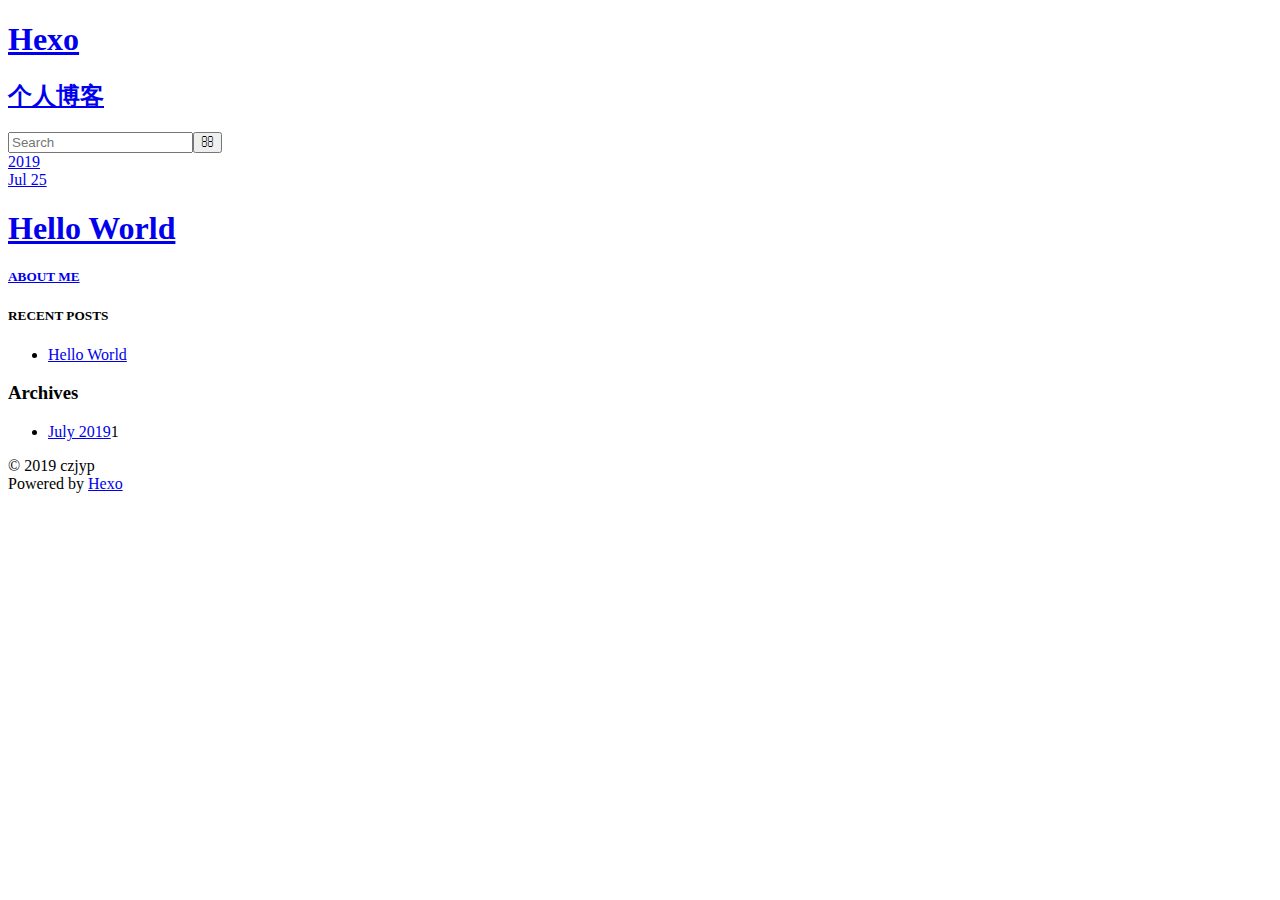
==== archives/index.html @ dffacfaf "Site updated: 2019-07-26 11:40:30" ====
<!DOCTYPE html>
<html>
<head><meta name="generator" content="Hexo 3.9.0">
  <meta charset="utf-8">
  
  <title>Archives | Hexo</title>
  <meta name="viewport" content="width=device-width, initial-scale=1, maximum-scale=1">
  <meta property="og:type" content="website">
<meta property="og:title" content="Hexo">
<meta property="og:url" content="http://yoursite.com/archives/index.html">
<meta property="og:site_name" content="Hexo">
<meta property="og:locale" content="default">
<meta name="twitter:card" content="summary">
<meta name="twitter:title" content="Hexo">
  
  
  
    <link href="//fonts.googleapis.com/css?family=Source+Code+Pro" rel="stylesheet" type="text/css">
  
  <link rel="stylesheet" href="/css/style.css">
  

</head>
</html>
<body>
  <div id="container">
    <div id="wrap">
      <header id="header">
  <div id="banner"></div>
  <div id="header-outer" class="outer">
    <div id="header-title" class="inner">
      <h1 id="logo-wrap">
        <a href="/" id="logo">Hexo</a>
      </h1>
      
        <h2 id="subtitle-wrap">
          <a href="/" id="subtitle">个人博客</a>
        </h2>
      
    </div>
    <div id="header-inner" class="inner">
      <nav id="main-nav">
        <a id="main-nav-toggle" class="nav-icon"></a>
        
      </nav>
      <nav id="sub-nav">
        
        <a id="nav-search-btn" class="nav-icon" title="Search"></a>
      </nav>
      <div id="search-form-wrap">
        <form action="//google.com/search" method="get" accept-charset="UTF-8" class="search-form"><input type="search" name="q" class="search-form-input" placeholder="Search"><button type="submit" class="search-form-submit">&#xF002;</button><input type="hidden" name="sitesearch" value="http://yoursite.com"></form>
      </div>
    </div>
  </div>
</header>
      <div class="outer">
        <section id="main">
  
  
    
    
      
      
      <section class="archives-wrap">
        <div class="archive-year-wrap">
          <a href="/archives/2019" class="archive-year">2019</a>
        </div>
        <div class="archives">
    
    <article class="archive-article archive-type-post">
  <div class="archive-article-inner">
    <header class="archive-article-header">
      <a href="/2019/07/25/hello-world/" class="archive-article-date">
  <time datetime="2019-07-25T15:37:27.203Z" itemprop="datePublished">Jul 25</time>
</a>
      
  
    <h1 itemprop="name">
      <a class="archive-article-title" href="/2019/07/25/hello-world/">Hello World</a>
    </h1>
  

    </header>
  </div>
</article>
  
  
    </div></section>
  

</section>
        
          <aside id="sidebar">
  
    <!-- Featured Tags -->

  
    <!-- Short About -->
<section class="visible-md visible-lg">
    <h5><a href="/about/">ABOUT ME</a></h5>
    <div class="short-about">

        

        

        <!-- SNS Link -->
        <ul class="list-inline">
            
            
            

            

            

            
            
            
            
        </ul>
    </div>
</section>

  
    
  <h5>RECENT POSTS</h3>
  <div class="widget">
    <ul>
      
        <li>
          <a href="/2019/07/25/hello-world/">Hello World</a>
        </li>
      
    </ul>
  </div>

  
    <!-- Friends Blog -->

  
    
  <div class="widget-wrap">
    <h3 class="widget-title">Archives</h3>
    <div class="widget">
      <ul class="archive-list"><li class="archive-list-item"><a class="archive-list-link" href="/archives/2019/07/">July 2019</a><span class="archive-list-count">1</span></li></ul>
    </div>
  </div>


  
</aside>
        
      </div>
      <footer id="footer">
  
  <div class="outer">
    <div id="footer-info" class="inner">
      &copy; 2019 czjyp<br>
      Powered by <a href="http://hexo.io/" target="_blank">Hexo</a>
    </div>
  </div>
</footer>
    </div>
    <nav id="mobile-nav">
  
</nav>
    

<script src="//ajax.googleapis.com/ajax/libs/jquery/2.0.3/jquery.min.js"></script>



<script src="/js/script.js"></script>

  </div>
</body>
</html>
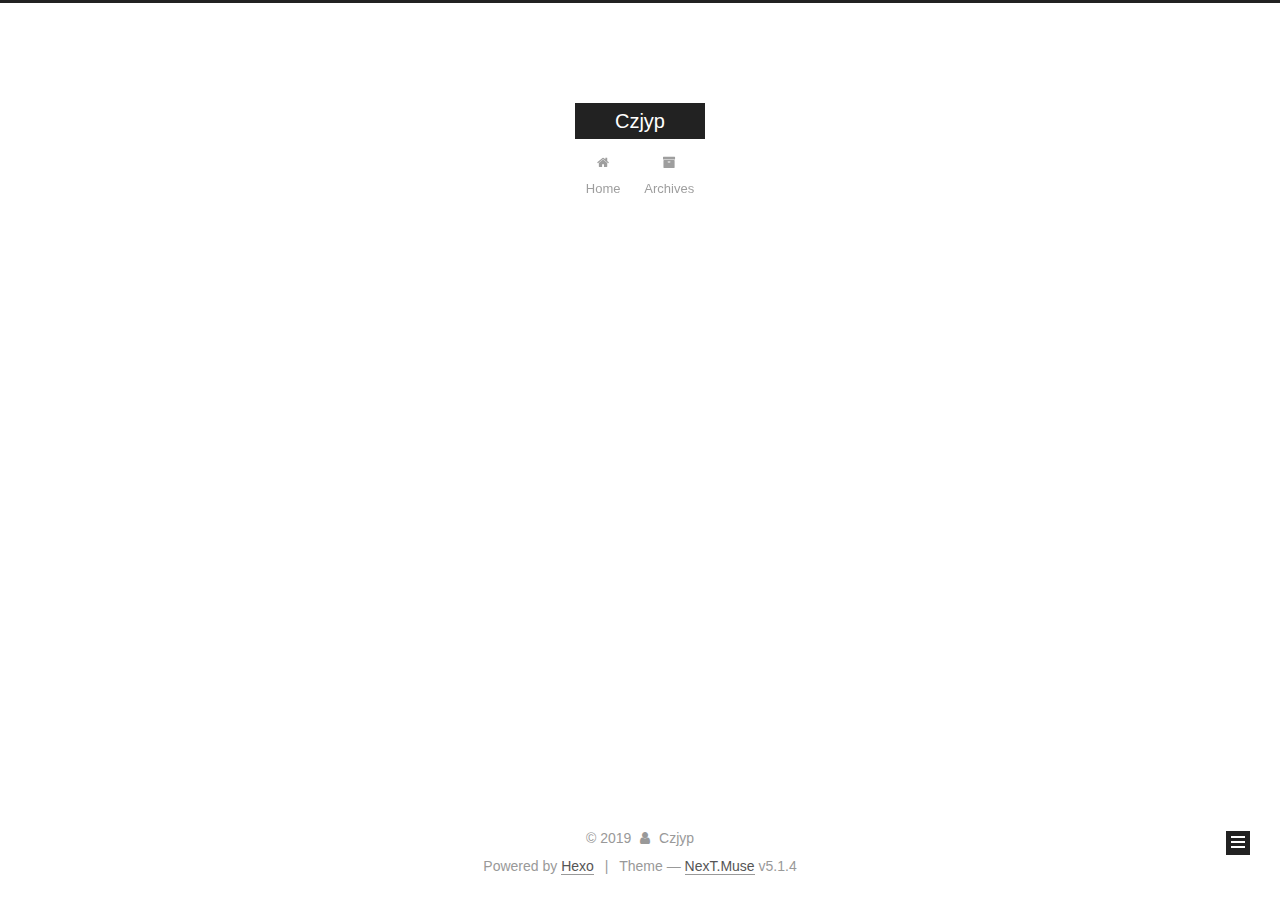
==== commit 89b7794d: "Site updated: 2019-07-26 15:35:48" ====
--- a/archives/index.html
+++ b/archives/index.html
@@ -1,178 +1,552 @@
 <!DOCTYPE html>
-<html>
+
+
+
+  
+
+
+<html class="theme-next muse use-motion" lang="cn">
 <head><meta name="generator" content="Hexo 3.9.0">
-  <meta charset="utf-8">
-  
-  <title>Archives | Hexo</title>
-  <meta name="viewport" content="width=device-width, initial-scale=1, maximum-scale=1">
-  <meta property="og:type" content="website">
-<meta property="og:title" content="Hexo">
-<meta property="og:url" content="http://yoursite.com/archives/index.html">
-<meta property="og:site_name" content="Hexo">
-<meta property="og:locale" content="default">
+  <meta charset="UTF-8">
+<meta http-equiv="X-UA-Compatible" content="IE=edge">
+<meta name="viewport" content="width=device-width, initial-scale=1, maximum-scale=1">
+<meta name="theme-color" content="#222">
+
+
+
+
+
+
+
+
+
+<meta http-equiv="Cache-Control" content="no-transform">
+<meta http-equiv="Cache-Control" content="no-siteapp">
+
+
+
+
+
+
+
+
+
+
+
+
+
+
+
+
+  
+  
+  <link href="/lib/fancybox/source/jquery.fancybox.css?v=2.1.5" rel="stylesheet" type="text/css">
+
+
+
+
+
+
+
+<link href="/lib/font-awesome/css/font-awesome.min.css?v=4.6.2" rel="stylesheet" type="text/css">
+
+<link href="/css/main.css?v=5.1.4" rel="stylesheet" type="text/css">
+
+
+  <link rel="apple-touch-icon" sizes="180x180" href="/images/apple-touch-icon-next.png?v=5.1.4">
+
+
+  <link rel="icon" type="image/png" sizes="32x32" href="/images/favicon-32x32-next.png?v=5.1.4">
+
+
+  <link rel="icon" type="image/png" sizes="16x16" href="/images/favicon-16x16-next.png?v=5.1.4">
+
+
+  <link rel="mask-icon" href="/images/logo.svg?v=5.1.4" color="#222">
+
+
+
+
+
+  <meta name="keywords" content="Hexo, NexT">
+
+
+
+
+
+
+
+
+
+
+<meta name="description" content="Czjyp的个人小站">
+<meta property="og:type" content="website">
+<meta property="og:title" content="Czjyp">
+<meta property="og:url" content="http://chizijian.github.io/archives/index.html">
+<meta property="og:site_name" content="Czjyp">
+<meta property="og:description" content="Czjyp的个人小站">
+<meta property="og:locale" content="cn">
 <meta name="twitter:card" content="summary">
-<meta name="twitter:title" content="Hexo">
-  
-  
-  
-    <link href="//fonts.googleapis.com/css?family=Source+Code+Pro" rel="stylesheet" type="text/css">
-  
-  <link rel="stylesheet" href="/css/style.css">
-  
+<meta name="twitter:title" content="Czjyp">
+<meta name="twitter:description" content="Czjyp的个人小站">
+
+
+
+<script type="text/javascript" id="hexo.configurations">
+  var NexT = window.NexT || {};
+  var CONFIG = {
+    root: '/',
+    scheme: 'Muse',
+    version: '5.1.4',
+    sidebar: {"position":"left","display":"post","offset":12,"b2t":false,"scrollpercent":false,"onmobile":false},
+    fancybox: true,
+    tabs: true,
+    motion: {"enable":true,"async":false,"transition":{"post_block":"fadeIn","post_header":"slideDownIn","post_body":"slideDownIn","coll_header":"slideLeftIn","sidebar":"slideUpIn"}},
+    duoshuo: {
+      userId: '0',
+      author: 'Author'
+    },
+    algolia: {
+      applicationID: '',
+      apiKey: '',
+      indexName: '',
+      hits: {"per_page":10},
+      labels: {"input_placeholder":"Search for Posts","hits_empty":"We didn't find any results for the search: ${query}","hits_stats":"${hits} results found in ${time} ms"}
+    }
+  };
+</script>
+
+
+
+  <link rel="canonical" href="http://chizijian.github.io/archives/">
+
+
+
+
+
+  <title>Archive | Czjyp</title>
+  
+
+
+
+
+
+
+
 
 </head>
-</html>
-<body>
-  <div id="container">
-    <div id="wrap">
-      <header id="header">
-  <div id="banner"></div>
-  <div id="header-outer" class="outer">
-    <div id="header-title" class="inner">
-      <h1 id="logo-wrap">
-        <a href="/" id="logo">Hexo</a>
-      </h1>
-      
-        <h2 id="subtitle-wrap">
-          <a href="/" id="subtitle">个人博客</a>
-        </h2>
-      
+
+<body itemscope itemtype="http://schema.org/WebPage" lang="cn">
+
+  
+  
+    
+  
+
+  <div class="container sidebar-position-left page-archive">
+    <div class="headband"></div>
+
+    <header id="header" class="header" itemscope itemtype="http://schema.org/WPHeader">
+      <div class="header-inner"><div class="site-brand-wrapper">
+  <div class="site-meta ">
+    
+
+    <div class="custom-logo-site-title">
+      <a href="/" class="brand" rel="start">
+        <span class="logo-line-before"><i></i></span>
+        <span class="site-title">Czjyp</span>
+        <span class="logo-line-after"><i></i></span>
+      </a>
     </div>
-    <div id="header-inner" class="inner">
-      <nav id="main-nav">
-        <a id="main-nav-toggle" class="nav-icon"></a>
-        
-      </nav>
-      <nav id="sub-nav">
-        
-        <a id="nav-search-btn" class="nav-icon" title="Search"></a>
-      </nav>
-      <div id="search-form-wrap">
-        <form action="//google.com/search" method="get" accept-charset="UTF-8" class="search-form"><input type="search" name="q" class="search-form-input" placeholder="Search"><button type="submit" class="search-form-submit">&#xF002;</button><input type="hidden" name="sitesearch" value="http://yoursite.com"></form>
+      
+        <p class="site-subtitle"></p>
+      
+  </div>
+
+  <div class="site-nav-toggle">
+    <button>
+      <span class="btn-bar"></span>
+      <span class="btn-bar"></span>
+      <span class="btn-bar"></span>
+    </button>
+  </div>
+</div>
+
+<nav class="site-nav">
+  
+
+  
+    <ul id="menu" class="menu">
+      
+        
+        <li class="menu-item menu-item-home">
+          <a href="/" rel="section">
+            
+              <i class="menu-item-icon fa fa-fw fa-home"></i> <br>
+            
+            Home
+          </a>
+        </li>
+      
+        
+        <li class="menu-item menu-item-archives">
+          <a href="/archives/" rel="section">
+            
+              <i class="menu-item-icon fa fa-fw fa-archive"></i> <br>
+            
+            Archives
+          </a>
+        </li>
+      
+
+      
+    </ul>
+  
+
+  
+</nav>
+
+
+
+ </div>
+    </header>
+
+    <main id="main" class="main">
+      <div class="main-inner">
+        <div class="content-wrap">
+          <div id="content" class="content">
+            
+
+  
+  
+  
+  <div class="post-block archive">
+    <div id="posts" class="posts-collapse">
+      <span class="archive-move-on"></span>
+
+      <span class="archive-page-counter">
+        
+        
+        
+          
+        
+        Um..! 1 post. Keep on posting.
+      </span>
+
+      
+
+        
+        
+        
+
+        
+          
+          <div class="collection-title">
+            <h1 class="archive-year" id="archive-year-2019">2019</h1>
+          </div>
+        
+        
+
+        
+
+  <article class="post post-type-normal" itemscope itemtype="http://schema.org/Article">
+    <header class="post-header">
+
+      <h2 class="post-title">
+        
+            <a class="post-title-link" href="/2019/07/25/hello-world/" itemprop="url">
+              
+                <span itemprop="name">Hello World</span>
+              
+            </a>
+        
+      </h2>
+
+      <div class="post-meta">
+        <time class="post-time" itemprop="dateCreated" datetime="2019-07-25T23:37:27+08:00" content="2019-07-25">
+          07-25
+        </time>
       </div>
+
+    </header>
+  </article>
+
+
+
+      
+
     </div>
   </div>
-</header>
-      <div class="outer">
-        <section id="main">
-  
-  
-    
-    
-      
-      
-      <section class="archives-wrap">
-        <div class="archive-year-wrap">
-          <a href="/archives/2019" class="archive-year">2019</a>
+  
+  
+  
+
+  
+
+
+
+          </div>
+          
+
+
+          
+
         </div>
-        <div class="archives">
-    
-    <article class="archive-article archive-type-post">
-  <div class="archive-article-inner">
-    <header class="archive-article-header">
-      <a href="/2019/07/25/hello-world/" class="archive-article-date">
-  <time datetime="2019-07-25T15:37:27.203Z" itemprop="datePublished">Jul 25</time>
-</a>
-      
-  
-    <h1 itemprop="name">
-      <a class="archive-article-title" href="/2019/07/25/hello-world/">Hello World</a>
-    </h1>
-  
-
-    </header>
-  </div>
-</article>
-  
-  
-    </div></section>
-  
-
-</section>
-        
-          <aside id="sidebar">
-  
-    <!-- Featured Tags -->
-
-  
-    <!-- Short About -->
-<section class="visible-md visible-lg">
-    <h5><a href="/about/">ABOUT ME</a></h5>
-    <div class="short-about">
-
-        
-
-        
-
-        <!-- SNS Link -->
-        <ul class="list-inline">
-            
-            
-            
-
-            
-
-            
-
-            
-            
-            
-            
-        </ul>
-    </div>
-</section>
-
-  
-    
-  <h5>RECENT POSTS</h3>
-  <div class="widget">
-    <ul>
-      
-        <li>
-          <a href="/2019/07/25/hello-world/">Hello World</a>
-        </li>
-      
-    </ul>
-  </div>
-
-  
-    <!-- Friends Blog -->
-
-  
-    
-  <div class="widget-wrap">
-    <h3 class="widget-title">Archives</h3>
-    <div class="widget">
-      <ul class="archive-list"><li class="archive-list-item"><a class="archive-list-link" href="/archives/2019/07/">July 2019</a><span class="archive-list-count">1</span></li></ul>
+        
+          
+  
+  <div class="sidebar-toggle">
+    <div class="sidebar-toggle-line-wrap">
+      <span class="sidebar-toggle-line sidebar-toggle-line-first"></span>
+      <span class="sidebar-toggle-line sidebar-toggle-line-middle"></span>
+      <span class="sidebar-toggle-line sidebar-toggle-line-last"></span>
     </div>
   </div>
 
-
-  
-</aside>
+  <aside id="sidebar" class="sidebar">
+    
+    <div class="sidebar-inner">
+
+      
+
+      
+
+      <section class="site-overview-wrap sidebar-panel sidebar-panel-active">
+        <div class="site-overview">
+          <div class="site-author motion-element" itemprop="author" itemscope itemtype="http://schema.org/Person">
+            
+              <p class="site-author-name" itemprop="name">Czjyp</p>
+              <p class="site-description motion-element" itemprop="description">Czjyp的个人小站</p>
+          </div>
+
+          <nav class="site-state motion-element">
+
+            
+              <div class="site-state-item site-state-posts">
+              
+                <a href="/archives/">
+              
+                  <span class="site-state-item-count">1</span>
+                  <span class="site-state-item-name">posts</span>
+                </a>
+              </div>
+            
+
+            
+
+            
+
+          </nav>
+
+          
+
+          
+
+          
+          
+
+          
+          
+
+          
+
+        </div>
+      </section>
+
+      
+
+      
+
+    </div>
+  </aside>
+
+
         
       </div>
-      <footer id="footer">
-  
-  <div class="outer">
-    <div id="footer-info" class="inner">
-      &copy; 2019 czjyp<br>
-      Powered by <a href="http://hexo.io/" target="_blank">Hexo</a>
-    </div>
+    </main>
+
+    <footer id="footer" class="footer">
+      <div class="footer-inner">
+        <div class="copyright">&copy; <span itemprop="copyrightYear">2019</span>
+  <span class="with-love">
+    <i class="fa fa-user"></i>
+  </span>
+  <span class="author" itemprop="copyrightHolder">Czjyp</span>
+
+  
+</div>
+
+
+  <div class="powered-by">Powered by <a class="theme-link" target="_blank" href="https://hexo.io">Hexo</a></div>
+
+
+
+  <span class="post-meta-divider">|</span>
+
+
+
+  <div class="theme-info">Theme &mdash; <a class="theme-link" target="_blank" href="https://github.com/iissnan/hexo-theme-next">NexT.Muse</a> v5.1.4</div>
+
+
+
+
+        
+
+
+
+
+
+
+
+        
+      </div>
+    </footer>
+
+    
+      <div class="back-to-top">
+        <i class="fa fa-arrow-up"></i>
+        
+      </div>
+    
+
+    
+
   </div>
-</footer>
-    </div>
-    <nav id="mobile-nav">
-  
-</nav>
-    
-
-<script src="//ajax.googleapis.com/ajax/libs/jquery/2.0.3/jquery.min.js"></script>
-
-
-
-<script src="/js/script.js"></script>
-
-  </div>
+
+  
+
+<script type="text/javascript">
+  if (Object.prototype.toString.call(window.Promise) !== '[object Function]') {
+    window.Promise = null;
+  }
+</script>
+
+
+
+
+
+
+
+
+
+  
+
+
+
+
+
+
+
+
+
+
+
+
+  
+  
+    <script type="text/javascript" src="/lib/jquery/index.js?v=2.1.3"></script>
+  
+
+  
+  
+    <script type="text/javascript" src="/lib/fastclick/lib/fastclick.min.js?v=1.0.6"></script>
+  
+
+  
+  
+    <script type="text/javascript" src="/lib/jquery_lazyload/jquery.lazyload.js?v=1.9.7"></script>
+  
+
+  
+  
+    <script type="text/javascript" src="/lib/velocity/velocity.min.js?v=1.2.1"></script>
+  
+
+  
+  
+    <script type="text/javascript" src="/lib/velocity/velocity.ui.min.js?v=1.2.1"></script>
+  
+
+  
+  
+    <script type="text/javascript" src="/lib/fancybox/source/jquery.fancybox.pack.js?v=2.1.5"></script>
+  
+
+
+  
+
+
+  <script type="text/javascript" src="/js/src/utils.js?v=5.1.4"></script>
+
+  <script type="text/javascript" src="/js/src/motion.js?v=5.1.4"></script>
+
+
+
+  
+  
+
+  
+
+  
+
+
+  <script type="text/javascript" src="/js/src/bootstrap.js?v=5.1.4"></script>
+
+
+
+  
+
+
+  
+
+
+
+
+	
+
+
+
+
+
+  
+
+
+
+
+
+  
+
+
+
+
+
+
+
+
+
+
+
+
+  
+
+
+
+
+
+  
+
+  
+
+  
+
+  
+  
+
+  
+
+  
+
+  
+
 </body>
-</html>+</html>
--- a/css/main.css
+++ b/css/main.css
@@ -0,0 +1,2662 @@
+/* normalize.css v3.0.2 | MIT License | git.io/normalize */
+html {
+  font-family: sans-serif; /* 1 */
+  -ms-text-size-adjust: 100%; /* 2 */
+  -webkit-text-size-adjust: 100%; /* 2 */
+}
+body {
+  margin: 0;
+}
+article,
+aside,
+details,
+figcaption,
+figure,
+footer,
+header,
+hgroup,
+main,
+menu,
+nav,
+section,
+summary {
+  display: block;
+}
+audio,
+canvas,
+progress,
+video {
+  display: inline-block; /* 1 */
+  vertical-align: baseline; /* 2 */
+}
+audio:not([controls]) {
+  display: none;
+  height: 0;
+}
+[hidden],
+template {
+  display: none;
+}
+a {
+  background-color: transparent;
+}
+a:active,
+a:hover {
+  outline: 0;
+}
+abbr[title] {
+  border-bottom: 1px dotted;
+}
+b,
+strong {
+  font-weight: bold;
+}
+dfn {
+  font-style: italic;
+}
+h1 {
+  font-size: 2em;
+  margin: 0.67em 0;
+}
+mark {
+  background: #ff0;
+  color: #000;
+}
+small {
+  font-size: 80%;
+}
+sub,
+sup {
+  font-size: 75%;
+  line-height: 0;
+  position: relative;
+  vertical-align: baseline;
+}
+sup {
+  top: -0.5em;
+}
+sub {
+  bottom: -0.25em;
+}
+img {
+  border: 0;
+}
+svg:not(:root) {
+  overflow: hidden;
+}
+figure {
+  margin: 1em 40px;
+}
+hr {
+  -moz-box-sizing: content-box;
+  box-sizing: content-box;
+  height: 0;
+}
+pre {
+  overflow: auto;
+}
+code,
+kbd,
+pre,
+samp {
+  font-family: monospace, monospace;
+  font-size: 1em;
+}
+button,
+input,
+optgroup,
+select,
+textarea {
+  color: inherit; /* 1 */
+  font: inherit; /* 2 */
+  margin: 0; /* 3 */
+}
+button {
+  overflow: visible;
+}
+button,
+select {
+  text-transform: none;
+}
+button,
+html input[type="button"],
+input[type="reset"],
+input[type="submit"] {
+  -webkit-appearance: button; /* 2 */
+  cursor: pointer; /* 3 */
+}
+button[disabled],
+html input[disabled] {
+  cursor: default;
+}
+button::-moz-focus-inner,
+input::-moz-focus-inner {
+  border: 0;
+  padding: 0;
+}
+input {
+  line-height: normal;
+}
+input[type="checkbox"],
+input[type="radio"] {
+  box-sizing: border-box; /* 1 */
+  padding: 0; /* 2 */
+}
+input[type="number"]::-webkit-inner-spin-button,
+input[type="number"]::-webkit-outer-spin-button {
+  height: auto;
+}
+input[type="search"] {
+  -webkit-appearance: textfield; /* 1 */
+  -moz-box-sizing: content-box;
+  -webkit-box-sizing: content-box; /* 2 */
+  box-sizing: content-box;
+}
+input[type="search"]::-webkit-search-cancel-button,
+input[type="search"]::-webkit-search-decoration {
+  -webkit-appearance: none;
+}
+fieldset {
+  border: 1px solid #c0c0c0;
+  margin: 0 2px;
+  padding: 0.35em 0.625em 0.75em;
+}
+legend {
+  border: 0; /* 1 */
+  padding: 0; /* 2 */
+}
+textarea {
+  overflow: auto;
+}
+optgroup {
+  font-weight: bold;
+}
+table {
+  border-collapse: collapse;
+  border-spacing: 0;
+}
+td,
+th {
+  padding: 0;
+}
+::selection {
+  background: #262a30;
+  color: #fff;
+}
+body {
+  position: relative;
+  font-family: 'Lato', "PingFang SC", "Microsoft YaHei", sans-serif;
+  font-size: 14px;
+  line-height: 2;
+  color: #555;
+  background: #fff;
+}
+@media (max-width: 767px) {
+  body {
+    padding-right: 0 !important;
+  }
+}
+@media (min-width: 768px) and (max-width: 991px) {
+  body {
+    padding-right: 0 !important;
+  }
+}
+@media (min-width: 1600px) {
+  body {
+    font-size: 16px;
+  }
+}
+h1,
+h2,
+h3,
+h4,
+h5,
+h6 {
+  margin: 0;
+  padding: 0;
+  font-weight: bold;
+  line-height: 1.5;
+  font-family: 'Lato', "PingFang SC", "Microsoft YaHei", sans-serif;
+}
+h2,
+h3,
+h4,
+h5,
+h6 {
+  margin: 20px 0 15px;
+}
+h1 {
+  font-size: 22px;
+}
+@media (max-width: 767px) {
+  h1 {
+    font-size: 18px;
+  }
+}
+h2 {
+  font-size: 20px;
+}
+@media (max-width: 767px) {
+  h2 {
+    font-size: 16px;
+  }
+}
+h3 {
+  font-size: 18px;
+}
+@media (max-width: 767px) {
+  h3 {
+    font-size: 14px;
+  }
+}
+h4 {
+  font-size: 16px;
+}
+@media (max-width: 767px) {
+  h4 {
+    font-size: 12px;
+  }
+}
+h5 {
+  font-size: 14px;
+}
+@media (max-width: 767px) {
+  h5 {
+    font-size: 10px;
+  }
+}
+h6 {
+  font-size: 12px;
+}
+@media (max-width: 767px) {
+  h6 {
+    font-size: 8px;
+  }
+}
+p {
+  margin: 0 0 20px 0;
+}
+a {
+  color: #555;
+  text-decoration: none;
+  outline: none;
+  border-bottom: 1px solid #999;
+  word-wrap: break-word;
+}
+a:hover {
+  color: #222;
+  border-bottom-color: #222;
+}
+blockquote {
+  margin: 0;
+  padding: 0;
+}
+img {
+  display: block;
+  margin: auto;
+  max-width: 100%;
+  height: auto;
+}
+hr {
+  margin: 40px 0;
+  height: 3px;
+  border: none;
+  background-color: #ddd;
+  background-image: repeating-linear-gradient(-45deg, #fff, #fff 4px, transparent 4px, transparent 8px);
+}
+blockquote {
+  padding: 0 15px;
+  color: #666;
+  border-left: 4px solid #ddd;
+}
+blockquote cite::before {
+  content: "-";
+  padding: 0 5px;
+}
+dt {
+  font-weight: 700;
+}
+dd {
+  margin: 0;
+  padding: 0;
+}
+kbd {
+  border: 1px solid #ccc;
+  border-radius: 0.2em;
+  box-shadow: 0.1em 0.1em 0.2em rgba(0,0,0,0.1);
+  background-color: #f9f9f9;
+  font-family: inherit;
+  background-image: -webkit-linear-gradient(top, #eee, #fff, #eee);
+  padding: 0.1em 0.3em;
+  white-space: nowrap;
+}
+.text-left {
+  text-align: left;
+}
+.text-center {
+  text-align: center;
+}
+.text-right {
+  text-align: right;
+}
+.text-justify {
+  text-align: justify;
+}
+.text-nowrap {
+  white-space: nowrap;
+}
+.text-lowercase {
+  text-transform: lowercase;
+}
+.text-uppercase {
+  text-transform: uppercase;
+}
+.text-capitalize {
+  text-transform: capitalize;
+}
+.center-block {
+  display: block;
+  margin-left: auto;
+  margin-right: auto;
+}
+.clearfix:before,
+.clearfix:after {
+  content: " ";
+  display: table;
+}
+.clearfix:after {
+  clear: both;
+}
+.pullquote {
+  width: 45%;
+}
+.pullquote.left {
+  float: left;
+  margin-left: 5px;
+  margin-right: 10px;
+}
+.pullquote.right {
+  float: right;
+  margin-left: 10px;
+  margin-right: 5px;
+}
+.affix.affix.affix {
+  position: fixed;
+}
+.translation {
+  margin-top: -20px;
+  font-size: 14px;
+  color: #999;
+}
+.scrollbar-measure {
+  width: 100px;
+  height: 100px;
+  overflow: scroll;
+  position: absolute;
+  top: -9999px;
+}
+.use-motion .motion-element {
+  opacity: 0;
+}
+table {
+  margin: 20px 0;
+  width: 100%;
+  border-collapse: collapse;
+  border-spacing: 0;
+  border: 1px solid #ddd;
+  font-size: 14px;
+  table-layout: fixed;
+  word-wrap: break-all;
+}
+table>tbody>tr:nth-of-type(odd) {
+  background-color: #f9f9f9;
+}
+table>tbody>tr:hover {
+  background-color: #f5f5f5;
+}
+caption,
+th,
+td {
+  padding: 8px;
+  text-align: left;
+  vertical-align: middle;
+  font-weight: normal;
+}
+th,
+td {
+  border-bottom: 3px solid #ddd;
+  border-right: 1px solid #eee;
+}
+th {
+  padding-bottom: 10px;
+  font-weight: 700;
+}
+td {
+  border-bottom-width: 1px;
+}
+html,
+body {
+  height: 100%;
+}
+.container {
+  position: relative;
+  min-height: 100%;
+}
+.header-inner {
+  margin: 0 auto;
+  padding: 100px 0 70px;
+  width: 700px;
+}
+@media (min-width: 1600px) {
+  .container .header-inner {
+    width: 900px;
+  }
+}
+.main {
+  padding-bottom: 150px;
+}
+.main-inner {
+  margin: 0 auto;
+  width: 700px;
+}
+@media (min-width: 1600px) {
+  .container .main-inner {
+    width: 900px;
+  }
+}
+.footer {
+  position: absolute;
+  left: 0;
+  bottom: 0;
+  width: 100%;
+  min-height: 50px;
+}
+.footer-inner {
+  box-sizing: border-box;
+  margin: 20px auto;
+  width: 700px;
+}
+@media (min-width: 1600px) {
+  .container .footer-inner {
+    width: 900px;
+  }
+}
+pre,
+.highlight {
+  overflow: auto;
+  margin: 20px 0;
+  padding: 0;
+  font-size: 13px;
+  color: #4d4d4c;
+  background: #f7f7f7;
+  line-height: 1.6;
+}
+pre,
+code {
+  font-family: consolas, Menlo, "PingFang SC", "Microsoft YaHei", monospace;
+}
+code {
+  padding: 2px 4px;
+  word-wrap: break-word;
+  color: #555;
+  background: #eee;
+  border-radius: 3px;
+  font-size: 13px;
+}
+pre {
+  padding: 10px;
+}
+pre code {
+  padding: 0;
+  color: #4d4d4c;
+  background: none;
+  text-shadow: none;
+}
+.highlight {
+  border-radius: 1px;
+}
+.highlight pre {
+  border: none;
+  margin: 0;
+  padding: 10px 0;
+}
+.highlight table {
+  margin: 0;
+  width: auto;
+  border: none;
+}
+.highlight td {
+  border: none;
+  padding: 0;
+}
+.highlight figcaption {
+  font-size: 1em;
+  color: #4d4d4c;
+  line-height: 1em;
+  margin-bottom: 1em;
+}
+.highlight figcaption:before,
+.highlight figcaption:after {
+  content: " ";
+  display: table;
+}
+.highlight figcaption:after {
+  clear: both;
+}
+.highlight figcaption a {
+  float: right;
+  color: #4d4d4c;
+}
+.highlight figcaption a:hover {
+  border-bottom-color: #4d4d4c;
+}
+.highlight .gutter pre {
+  padding-left: 10px;
+  padding-right: 10px;
+  color: #869194;
+  text-align: right;
+  background-color: #eff2f3;
+}
+.highlight .code pre {
+  width: 100%;
+  padding-left: 10px;
+  padding-right: 10px;
+  background-color: #f7f7f7;
+}
+.highlight .line {
+  height: 20px;
+}
+.gutter {
+  -webkit-user-select: none;
+  -moz-user-select: none;
+  -ms-user-select: none;
+  user-select: none;
+}
+.gist table {
+  width: auto;
+}
+.gist table td {
+  border: none;
+}
+pre .deletion {
+  background: #fdd;
+}
+pre .addition {
+  background: #dfd;
+}
+pre .meta {
+  color: #8959a8;
+}
+pre .comment {
+  color: #8e908c;
+}
+pre .variable,
+pre .attribute,
+pre .tag,
+pre .regexp,
+pre .ruby .constant,
+pre .xml .tag .title,
+pre .xml .pi,
+pre .xml .doctype,
+pre .html .doctype,
+pre .css .id,
+pre .css .class,
+pre .css .pseudo {
+  color: #c82829;
+}
+pre .number,
+pre .preprocessor,
+pre .built_in,
+pre .literal,
+pre .params,
+pre .constant,
+pre .command {
+  color: #f5871f;
+}
+pre .ruby .class .title,
+pre .css .rules .attribute,
+pre .string,
+pre .value,
+pre .inheritance,
+pre .header,
+pre .ruby .symbol,
+pre .xml .cdata,
+pre .special,
+pre .number,
+pre .formula {
+  color: #718c00;
+}
+pre .title,
+pre .css .hexcolor {
+  color: #3e999f;
+}
+pre .function,
+pre .python .decorator,
+pre .python .title,
+pre .ruby .function .title,
+pre .ruby .title .keyword,
+pre .perl .sub,
+pre .javascript .title,
+pre .coffeescript .title {
+  color: #4271ae;
+}
+pre .keyword,
+pre .javascript .function {
+  color: #8959a8;
+}
+.full-image.full-image.full-image.full-image {
+  border: none;
+  max-width: 100%;
+  width: auto;
+  margin: 20px auto 25px;
+}
+@media (min-width: 992px) {
+  .full-image.full-image.full-image.full-image {
+    max-width: none;
+    width: 110%;
+    margin: 25px -5%;
+  }
+}
+.blockquote-center,
+.page-home .post-type-quote blockquote,
+.page-post-detail .post-type-quote blockquote {
+  position: relative;
+  margin: 40px 0;
+  padding: 0;
+  border-left: none;
+  text-align: center;
+}
+.blockquote-center::before,
+.page-home .post-type-quote blockquote::before,
+.page-post-detail .post-type-quote blockquote::before,
+.blockquote-center::after,
+.page-home .post-type-quote blockquote::after,
+.page-post-detail .post-type-quote blockquote::after {
+  position: absolute;
+  content: ' ';
+  display: block;
+  width: 100%;
+  height: 24px;
+  opacity: 0.2;
+  background-repeat: no-repeat;
+  background-position: 0 -6px;
+  background-size: 22px 22px;
+}
+.blockquote-center::before,
+.page-home .post-type-quote blockquote::before,
+.page-post-detail .post-type-quote blockquote::before {
+  top: -20px;
+  background-image: url("../images/quote-l.svg");
+  border-top: 1px solid #ccc;
+}
+.blockquote-center::after,
+.page-home .post-type-quote blockquote::after,
+.page-post-detail .post-type-quote blockquote::after {
+  bottom: -20px;
+  background-image: url("../images/quote-r.svg");
+  border-bottom: 1px solid #ccc;
+  background-position: 100% 8px;
+}
+.blockquote-center p,
+.page-home .post-type-quote blockquote p,
+.page-post-detail .post-type-quote blockquote p,
+.blockquote-center div,
+.page-home .post-type-quote blockquote div,
+.page-post-detail .post-type-quote blockquote div {
+  text-align: center;
+}
+.post .post-body .group-picture img {
+  box-sizing: border-box;
+  padding: 0 3px;
+  border: none;
+}
+.post .group-picture-row {
+  overflow: hidden;
+  margin-top: 6px;
+}
+.post .group-picture-row:first-child {
+  margin-top: 0;
+}
+.post .group-picture-column {
+  float: left;
+}
+.page-post-detail .post-body .group-picture-column {
+  float: none;
+  margin-top: 10px;
+  width: auto !important;
+}
+.page-post-detail .post-body .group-picture-column img {
+  margin: 0 auto;
+}
+.page-archive .group-picture-container {
+  overflow: hidden;
+}
+.page-archive .group-picture-row {
+  float: left;
+}
+.page-archive .group-picture-row:first-child {
+  margin-top: 6px;
+}
+.page-archive .group-picture-column {
+  max-width: 150px;
+  max-height: 150px;
+}
+.post-body .note {
+  position: relative;
+  padding: 15px;
+  margin-bottom: 20px;
+  border: 1px solid #eee;
+  border-left-width: 5px;
+  border-radius: 3px;
+}
+.post-body .note h2,
+.post-body .note h3,
+.post-body .note h4,
+.post-body .note h5,
+.post-body .note h6 {
+  margin-top: 0;
+  margin-bottom: 0;
+  border-bottom: initial;
+  padding-top: 0 !important;
+}
+.post-body .note p:first-child,
+.post-body .note ul:first-child,
+.post-body .note ol:first-child,
+.post-body .note table:first-child,
+.post-body .note pre:first-child,
+.post-body .note blockquote:first-child {
+  margin-top: 0;
+}
+.post-body .note p:last-child,
+.post-body .note ul:last-child,
+.post-body .note ol:last-child,
+.post-body .note table:last-child,
+.post-body .note pre:last-child,
+.post-body .note blockquote:last-child {
+  margin-bottom: 0;
+}
+.post-body .note.default {
+  border-left-color: #777;
+}
+.post-body .note.default h2,
+.post-body .note.default h3,
+.post-body .note.default h4,
+.post-body .note.default h5,
+.post-body .note.default h6 {
+  color: #777;
+}
+.post-body .note.primary {
+  border-left-color: #6f42c1;
+}
+.post-body .note.primary h2,
+.post-body .note.primary h3,
+.post-body .note.primary h4,
+.post-body .note.primary h5,
+.post-body .note.primary h6 {
+  color: #6f42c1;
+}
+.post-body .note.info {
+  border-left-color: #428bca;
+}
+.post-body .note.info h2,
+.post-body .note.info h3,
+.post-body .note.info h4,
+.post-body .note.info h5,
+.post-body .note.info h6 {
+  color: #428bca;
+}
+.post-body .note.success {
+  border-left-color: #5cb85c;
+}
+.post-body .note.success h2,
+.post-body .note.success h3,
+.post-body .note.success h4,
+.post-body .note.success h5,
+.post-body .note.success h6 {
+  color: #5cb85c;
+}
+.post-body .note.warning {
+  border-left-color: #f0ad4e;
+}
+.post-body .note.warning h2,
+.post-body .note.warning h3,
+.post-body .note.warning h4,
+.post-body .note.warning h5,
+.post-body .note.warning h6 {
+  color: #f0ad4e;
+}
+.post-body .note.danger {
+  border-left-color: #d9534f;
+}
+.post-body .note.danger h2,
+.post-body .note.danger h3,
+.post-body .note.danger h4,
+.post-body .note.danger h5,
+.post-body .note.danger h6 {
+  color: #d9534f;
+}
+.post-body .label {
+  display: inline;
+  padding: 0 2px;
+  white-space: nowrap;
+}
+.post-body .label.default {
+  background-color: #f0f0f0;
+}
+.post-body .label.primary {
+  background-color: #efe6f7;
+}
+.post-body .label.info {
+  background-color: #e5f2f8;
+}
+.post-body .label.success {
+  background-color: #e7f4e9;
+}
+.post-body .label.warning {
+  background-color: #fcf6e1;
+}
+.post-body .label.danger {
+  background-color: #fae8eb;
+}
+.post-body .tabs {
+  position: relative;
+  display: block;
+  margin-bottom: 20px;
+  padding-top: 10px;
+}
+.post-body .tabs ul.nav-tabs {
+  margin: 0;
+  padding: 0;
+  display: flex;
+  margin-bottom: -1px;
+}
+@media (max-width: 413px) {
+  .post-body .tabs ul.nav-tabs {
+    display: block;
+    margin-bottom: 5px;
+  }
+}
+.post-body .tabs ul.nav-tabs li.tab {
+  list-style-type: none !important;
+  margin: 0 0.25em 0 0;
+  border-top: 3px solid transparent;
+  border-left: 1px solid transparent;
+  border-right: 1px solid transparent;
+}
+@media (max-width: 413px) {
+  .post-body .tabs ul.nav-tabs li.tab {
+    margin: initial;
+    border-top: 1px solid transparent;
+    border-left: 3px solid transparent;
+    border-right: 1px solid transparent;
+    border-bottom: 1px solid transparent;
+  }
+}
+.post-body .tabs ul.nav-tabs li.tab a {
+  outline: 0;
+  border-bottom: initial;
+  display: block;
+  line-height: 1.8em;
+  padding: 0.25em 0.75em;
+  transition-duration: 0.2s;
+  transition-timing-function: ease-out;
+  transition-delay: 0s;
+}
+.post-body .tabs ul.nav-tabs li.tab a i {
+  width: 1.285714285714286em;
+}
+.post-body .tabs ul.nav-tabs li.tab.active {
+  border-top: 3px solid #fc6423;
+  border-left: 1px solid #ddd;
+  border-right: 1px solid #ddd;
+  background-color: #fff;
+}
+@media (max-width: 413px) {
+  .post-body .tabs ul.nav-tabs li.tab.active {
+    border-top: 1px solid #ddd;
+    border-left: 3px solid #fc6423;
+    border-right: 1px solid #ddd;
+    border-bottom: 1px solid #ddd;
+  }
+}
+.post-body .tabs ul.nav-tabs li.tab.active a {
+  cursor: default;
+  color: #555;
+}
+.post-body .tabs .tab-content {
+  background-color: #fff;
+}
+.post-body .tabs .tab-content .tab-pane {
+  border: 1px solid #ddd;
+  padding: 20px 20px 0 20px;
+}
+.post-body .tabs .tab-content .tab-pane:not(.active) {
+  display: none !important;
+}
+.post-body .tabs .tab-content .tab-pane.active {
+  display: block !important;
+}
+.btn {
+  display: inline-block;
+  padding: 0 20px;
+  font-size: 14px;
+  color: #fff;
+  background: #222;
+  border: 2px solid #222;
+  text-decoration: none;
+  border-radius: 0;
+  transition-property: background-color;
+  transition-duration: 0.2s;
+  transition-timing-function: ease-in-out;
+  transition-delay: 0s;
+  line-height: 2;
+}
+.btn:hover {
+  border-color: #222;
+  color: #222;
+  background: #fff;
+}
+.btn +.btn {
+  margin: 0 0 8px 8px;
+}
+.btn .fa-fw {
+  width: 1.285714285714286em;
+  text-align: left;
+}
+.btn-bar {
+  display: block;
+  width: 22px;
+  height: 2px;
+  background: #555;
+  border-radius: 1px;
+}
+.btn-bar+.btn-bar {
+  margin-top: 4px;
+}
+.pagination {
+  margin: 120px 0 40px;
+  text-align: center;
+  border-top: 1px solid #eee;
+}
+.page-number-basic,
+.pagination .prev,
+.pagination .next,
+.pagination .page-number,
+.pagination .space {
+  display: inline-block;
+  position: relative;
+  top: -1px;
+  margin: 0 10px;
+  padding: 0 11px;
+}
+@media (max-width: 767px) {
+  .page-number-basic,
+  .pagination .prev,
+  .pagination .next,
+  .pagination .page-number,
+  .pagination .space {
+    margin: 0 5px;
+  }
+}
+.pagination .prev,
+.pagination .next,
+.pagination .page-number {
+  border-bottom: 0;
+  border-top: 1px solid #eee;
+  transition-property: border-color;
+  transition-duration: 0.2s;
+  transition-timing-function: ease-in-out;
+  transition-delay: 0s;
+}
+.pagination .prev:hover,
+.pagination .next:hover,
+.pagination .page-number:hover {
+  border-top-color: #222;
+}
+.pagination .space {
+  padding: 0;
+  margin: 0;
+}
+.pagination .prev {
+  margin-left: 0;
+}
+.pagination .next {
+  margin-right: 0;
+}
+.pagination .page-number.current {
+  color: #fff;
+  background: #ccc;
+  border-top-color: #ccc;
+}
+@media (max-width: 767px) {
+  .pagination {
+    border-top: none;
+  }
+  .pagination .prev,
+  .pagination .next,
+  .pagination .page-number {
+    margin-bottom: 10px;
+    border-top: 0;
+    border-bottom: 1px solid #eee;
+    padding: 0 10px;
+  }
+  .pagination .prev:hover,
+  .pagination .next:hover,
+  .pagination .page-number:hover {
+    border-bottom-color: #222;
+  }
+}
+.comments {
+  margin: 60px 20px 0;
+}
+.tag-cloud {
+  text-align: center;
+}
+.tag-cloud a {
+  display: inline-block;
+  margin: 10px;
+}
+.back-to-top {
+  box-sizing: border-box;
+  position: fixed;
+  bottom: -100px;
+  right: 30px;
+  z-index: 1050;
+  padding: 0 6px;
+  width: 24px;
+  background: #222;
+  font-size: 12px;
+  opacity: 1;
+  color: #fff;
+  cursor: pointer;
+  text-align: center;
+  -webkit-transform: translateZ(0);
+  transition-property: bottom;
+  transition-duration: 0.2s;
+  transition-timing-function: ease-in-out;
+  transition-delay: 0s;
+}
+@media (min-width: 768px) and (max-width: 991px) {
+  .back-to-top {
+    display: none !important;
+  }
+}
+@media (max-width: 767px) {
+  .back-to-top {
+    display: none !important;
+  }
+}
+.back-to-top.back-to-top-on {
+  bottom: 19px;
+}
+.header {
+  background: transparent;
+}
+.header-inner {
+  position: relative;
+}
+.headband {
+  height: 3px;
+  background: #222;
+}
+.site-meta {
+  margin: 0;
+  text-align: center;
+}
+@media (max-width: 767px) {
+  .site-meta {
+    text-align: center;
+  }
+}
+.brand {
+  position: relative;
+  display: inline-block;
+  padding: 0 40px;
+  color: #fff;
+  background: #222;
+  border-bottom: none;
+}
+.brand:hover {
+  color: #fff;
+}
+.logo {
+  display: inline-block;
+  margin-right: 5px;
+  line-height: 36px;
+  vertical-align: top;
+}
+.site-title {
+  display: inline-block;
+  vertical-align: top;
+  line-height: 36px;
+  font-size: 20px;
+  font-weight: normal;
+  font-family: 'Lato', "PingFang SC", "Microsoft YaHei", sans-serif;
+}
+.site-subtitle {
+  margin-top: 10px;
+  font-size: 13px;
+  color: #999;
+}
+.use-motion .brand {
+  opacity: 0;
+}
+.use-motion .logo,
+.use-motion .site-title,
+.use-motion .site-subtitle {
+  opacity: 0;
+  position: relative;
+  top: -10px;
+}
+.site-nav-toggle {
+  display: none;
+  position: absolute;
+  top: 10px;
+  left: 10px;
+}
+@media (max-width: 767px) {
+  .site-nav-toggle {
+    display: block;
+  }
+}
+.site-nav-toggle button {
+  margin-top: 2px;
+  padding: 9px 10px;
+  background: transparent;
+  border: none;
+}
+@media (max-width: 767px) {
+  .site-nav {
+    display: none;
+    margin: 0 -10px;
+    padding: 0 10px;
+    clear: both;
+    border-top: 1px solid #ddd;
+  }
+}
+@media (min-width: 768px) and (max-width: 991px) {
+  .site-nav {
+    display: block !important;
+  }
+}
+@media (min-width: 992px) {
+  .site-nav {
+    display: block !important;
+  }
+}
+.menu {
+  margin-top: 20px;
+  padding-left: 0;
+  text-align: center;
+}
+.menu .menu-item {
+  display: inline-block;
+  margin: 0 10px;
+  list-style: none;
+}
+@media screen and (max-width: 767px) {
+  .menu .menu-item {
+    margin-top: 10px;
+  }
+}
+.menu .menu-item a {
+  display: block;
+  font-size: 13px;
+  line-height: inherit;
+  border-bottom: 1px solid transparent;
+  transition-property: border-color;
+  transition-duration: 0.2s;
+  transition-timing-function: ease-in-out;
+  transition-delay: 0s;
+}
+.menu .menu-item a:hover {
+  border-bottom-color: #222;
+}
+.menu .menu-item .fa {
+  margin-right: 5px;
+}
+.use-motion .menu-item {
+  opacity: 0;
+}
+.post-body {
+  font-family: 'Lato', "PingFang SC", "Microsoft YaHei", sans-serif;
+}
+@media (max-width: 767px) {
+  .post-body {
+    word-break: break-word;
+  }
+}
+.post-body .fancybox img {
+  display: block !important;
+  margin: 0 auto;
+  cursor: pointer;
+  cursor: zoom-in;
+  cursor: -webkit-zoom-in;
+}
+.post-body .image-caption,
+.post-body .figure .caption {
+  margin: -20px auto 15px;
+  text-align: center;
+  font-size: 14px;
+  color: #999;
+  font-weight: bold;
+  line-height: 1;
+}
+.post-sticky-flag {
+  display: inline-block;
+  font-size: 16px;
+  -ms-transform: rotate(30deg);
+  -webkit-transform: rotate(30deg);
+  -moz-transform: rotate(30deg);
+  -ms-transform: rotate(30deg);
+  -o-transform: rotate(30deg);
+  transform: rotate(30deg);
+}
+.use-motion .post-block,
+.use-motion .pagination,
+.use-motion .comments {
+  opacity: 0;
+}
+.use-motion .post-header {
+  opacity: 0;
+}
+.use-motion .post-body {
+  opacity: 0;
+}
+.use-motion .collection-title {
+  opacity: 0;
+}
+.posts-expand {
+  padding-top: 40px;
+}
+@media (max-width: 767px) {
+  .posts-expand {
+    margin: 0 20px;
+  }
+  .post-body pre .gutter pre {
+    padding-right: 10px;
+  }
+  .post-body .highlight {
+    margin-left: 0px;
+    margin-right: 0px;
+    padding: 0;
+  }
+  .post-body .highlight .gutter pre {
+    padding-right: 10px;
+  }
+}
+@media (min-width: 992px) {
+  .posts-expand .post-body {
+    text-align: justify;
+  }
+}
+.posts-expand .post-body h2,
+.posts-expand .post-body h3,
+.posts-expand .post-body h4,
+.posts-expand .post-body h5,
+.posts-expand .post-body h6 {
+  padding-top: 10px;
+}
+.posts-expand .post-body h2 .header-anchor,
+.posts-expand .post-body h3 .header-anchor,
+.posts-expand .post-body h4 .header-anchor,
+.posts-expand .post-body h5 .header-anchor,
+.posts-expand .post-body h6 .header-anchor {
+  float: right;
+  margin-left: 10px;
+  color: #ccc;
+  border-bottom-style: none;
+  visibility: hidden;
+}
+.posts-expand .post-body h2 .header-anchor:hover,
+.posts-expand .post-body h3 .header-anchor:hover,
+.posts-expand .post-body h4 .header-anchor:hover,
+.posts-expand .post-body h5 .header-anchor:hover,
+.posts-expand .post-body h6 .header-anchor:hover {
+  color: inherit;
+}
+.posts-expand .post-body h2:hover .header-anchor,
+.posts-expand .post-body h3:hover .header-anchor,
+.posts-expand .post-body h4:hover .header-anchor,
+.posts-expand .post-body h5:hover .header-anchor,
+.posts-expand .post-body h6:hover .header-anchor {
+  visibility: visible;
+}
+.posts-expand .post-body ul li {
+  list-style: circle;
+}
+.posts-expand .post-body img {
+  box-sizing: border-box;
+  margin: auto;
+  padding: 3px;
+  border: 1px solid #ddd;
+}
+.posts-expand .post-body .fancybox img {
+  margin: 0 auto 25px;
+}
+@media (max-width: 767px) {
+  .posts-collapse {
+    margin: 0 20px;
+  }
+  .posts-collapse .post-title,
+  .posts-collapse .post-meta {
+    display: block;
+    width: auto;
+    text-align: left;
+  }
+}
+.posts-collapse {
+  position: relative;
+  z-index: 1010;
+  margin-left: 55px;
+}
+.posts-collapse::after {
+  content: " ";
+  position: absolute;
+  top: 20px;
+  left: 0;
+  margin-left: -2px;
+  width: 4px;
+  height: 100%;
+  background: #f5f5f5;
+  z-index: -1;
+}
+@media (max-width: 767px) {
+  .posts-collapse {
+    margin: 0 20px;
+  }
+}
+.posts-collapse .collection-title {
+  position: relative;
+  margin: 60px 0;
+}
+.posts-collapse .collection-title h1,
+.posts-collapse .collection-title h2 {
+  margin-left: 20px;
+}
+.posts-collapse .collection-title small {
+  color: #bbb;
+  margin-left: 5px;
+}
+.posts-collapse .collection-title::before {
+  content: " ";
+  position: absolute;
+  left: 0;
+  top: 50%;
+  margin-left: -4px;
+  margin-top: -4px;
+  width: 8px;
+  height: 8px;
+  background: #bbb;
+  border-radius: 50%;
+}
+.posts-collapse .post {
+  margin: 30px 0;
+}
+.posts-collapse .post-header {
+  position: relative;
+  transition-duration: 0.2s;
+  transition-timing-function: ease-in-out;
+  transition-delay: 0s;
+  transition-property: border;
+  border-bottom: 1px dashed #ccc;
+}
+.posts-collapse .post-header::before {
+  content: " ";
+  position: absolute;
+  left: 0;
+  top: 12px;
+  width: 6px;
+  height: 6px;
+  margin-left: -4px;
+  background: #bbb;
+  border-radius: 50%;
+  border: 1px solid #fff;
+  transition-duration: 0.2s;
+  transition-timing-function: ease-in-out;
+  transition-delay: 0s;
+  transition-property: background;
+}
+.posts-collapse .post-header:hover {
+  border-bottom-color: #666;
+}
+.posts-collapse .post-header:hover::before {
+  background: #222;
+}
+.posts-collapse .post-meta {
+  position: absolute;
+  font-size: 12px;
+  left: 20px;
+  top: 5px;
+}
+.posts-collapse .post-comments-count {
+  display: none;
+}
+.posts-collapse .post-title {
+  margin-left: 60px;
+  font-size: 16px;
+  font-weight: normal;
+  line-height: inherit;
+}
+.posts-collapse .post-title::after {
+  margin-left: 3px;
+  opacity: 0.6;
+}
+.posts-collapse .post-title a {
+  color: #666;
+  border-bottom: none;
+}
+.page-home .post-type-quote .post-header,
+.page-post-detail .post-type-quote .post-header,
+.page-home .post-type-quote .post-tags,
+.page-post-detail .post-type-quote .post-tags {
+  display: none;
+}
+.posts-expand .post-title {
+  text-align: center;
+  word-break: break-word;
+  font-weight: 400;
+}
+.posts-expand .post-title-link {
+  display: inline-block;
+  position: relative;
+  color: #555;
+  border-bottom: none;
+  line-height: 1.2;
+  vertical-align: top;
+}
+.posts-expand .post-title-link::before {
+  content: "";
+  position: absolute;
+  width: 100%;
+  height: 2px;
+  bottom: 0;
+  left: 0;
+  background-color: #000;
+  visibility: hidden;
+  -webkit-transform: scaleX(0);
+  -moz-transform: scaleX(0);
+  -ms-transform: scaleX(0);
+  -o-transform: scaleX(0);
+  transform: scaleX(0);
+  transition-duration: 0.2s;
+  transition-timing-function: ease-in-out;
+  transition-delay: 0s;
+}
+.posts-expand .post-title-link:hover::before {
+  visibility: visible;
+  -webkit-transform: scaleX(1);
+  -moz-transform: scaleX(1);
+  -ms-transform: scaleX(1);
+  -o-transform: scaleX(1);
+  transform: scaleX(1);
+}
+.posts-expand .post-title-link .fa {
+  font-size: 16px;
+}
+.posts-expand .post-meta {
+  margin: 3px 0 60px 0;
+  color: #999;
+  font-family: 'Lato', "PingFang SC", "Microsoft YaHei", sans-serif;
+  font-size: 12px;
+  text-align: center;
+}
+.posts-expand .post-meta .post-category-list {
+  display: inline-block;
+  margin: 0;
+  padding: 3px;
+}
+.posts-expand .post-meta .post-category-list-link {
+  color: #999;
+}
+.posts-expand .post-meta .post-description {
+  font-size: 14px;
+  margin-top: 2px;
+}
+.post-meta-divider {
+  margin: 0 0.5em;
+}
+.post-meta-item-icon {
+  margin-right: 3px;
+}
+@media (min-width: 768px) and (max-width: 991px) {
+  .post-meta-item-icon {
+    display: inline-block;
+  }
+}
+@media (max-width: 767px) {
+  .post-meta-item-icon {
+    display: inline-block;
+  }
+}
+@media (min-width: 768px) and (max-width: 991px) {
+  .post-meta-item-text {
+    display: none;
+  }
+}
+@media (max-width: 767px) {
+  .post-meta-item-text {
+    display: none;
+  }
+}
+@media (max-width: 767px) {
+  .posts-expand .post-comments-count {
+    display: none;
+  }
+}
+.post-button {
+  margin-top: 40px;
+}
+.posts-expand .post-tags {
+  margin-top: 40px;
+  text-align: center;
+}
+.posts-expand .post-tags a {
+  display: inline-block;
+  margin-right: 10px;
+  font-size: 13px;
+}
+.post-nav {
+  display: table;
+  margin-top: 15px;
+  width: 100%;
+  border-top: 1px solid #eee;
+}
+.post-nav-divider {
+  display: table-cell;
+  width: 10%;
+}
+.post-nav-item {
+  display: table-cell;
+  padding: 10px 0 0 0;
+  width: 45%;
+  vertical-align: top;
+}
+.post-nav-item a {
+  position: relative;
+  display: block;
+  line-height: 25px;
+  font-size: 14px;
+  color: #555;
+  border-bottom: none;
+}
+.post-nav-item a:hover {
+  color: #222;
+  border-bottom: none;
+}
+.post-nav-item a:active {
+  top: 2px;
+}
+.post-nav-item .fa {
+  position: absolute;
+  top: 8px;
+  left: 0;
+  font-size: 12px;
+}
+.post-nav-next a {
+  padding-left: 15px;
+}
+.post-nav-prev {
+  text-align: right;
+}
+.post-nav-prev a {
+  padding-right: 15px;
+}
+.post-nav-prev .fa {
+  right: 0;
+  left: auto;
+}
+.posts-expand .post-eof {
+  display: block;
+  margin: 80px auto 60px;
+  width: 8%;
+  height: 1px;
+  background: #ccc;
+  text-align: center;
+}
+.post:last-child .post-eof.post-eof.post-eof {
+  display: none;
+}
+.post-gallery {
+  display: table;
+  table-layout: fixed;
+  width: 100%;
+  border-collapse: separate;
+}
+.post-gallery-row {
+  display: table-row;
+}
+.post-gallery .post-gallery-img {
+  display: table-cell;
+  text-align: center;
+  vertical-align: middle;
+  border: none;
+}
+.post-gallery .post-gallery-img img {
+  max-width: 100%;
+  max-height: 100%;
+  border: none;
+}
+.fancybox-close,
+.fancybox-close:hover {
+  border: none;
+}
+.rtl.post-body p,
+.rtl.post-body a,
+.rtl.post-body h1,
+.rtl.post-body h2,
+.rtl.post-body h3,
+.rtl.post-body h4,
+.rtl.post-body h5,
+.rtl.post-body h6,
+.rtl.post-body li,
+.rtl.post-body ul,
+.rtl.post-body ol {
+  direction: rtl;
+  font-family: UKIJ Ekran;
+}
+.rtl.post-title {
+  font-family: UKIJ Ekran;
+}
+.sidebar {
+  position: fixed;
+  right: 0;
+  top: 0;
+  bottom: 0;
+  width: 0;
+  z-index: 1040;
+  box-shadow: inset 0 2px 6px #000;
+  background: #222;
+  -webkit-transform: translateZ(0);
+}
+.sidebar a {
+  color: #999;
+  border-bottom-color: #555;
+}
+.sidebar a:hover {
+  color: #eee;
+}
+@media (min-width: 768px) and (max-width: 991px) {
+  .sidebar {
+    display: none !important;
+  }
+}
+@media (max-width: 767px) {
+  .sidebar {
+    display: none !important;
+  }
+}
+.sidebar-inner {
+  position: relative;
+  padding: 20px 10px;
+  color: #999;
+  text-align: center;
+}
+.site-overview-wrap {
+  overflow: hidden;
+}
+.site-overview {
+  overflow-y: auto;
+  overflow-x: hidden;
+}
+.sidebar-toggle {
+  position: fixed;
+  right: 30px;
+  bottom: 45px;
+  width: 14px;
+  height: 14px;
+  padding: 5px;
+  background: #222;
+  line-height: 0;
+  z-index: 1050;
+  cursor: pointer;
+  -webkit-transform: translateZ(0);
+}
+@media (min-width: 768px) and (max-width: 991px) {
+  .sidebar-toggle {
+    display: none !important;
+  }
+}
+@media (max-width: 767px) {
+  .sidebar-toggle {
+    display: none !important;
+  }
+}
+.sidebar-toggle-line {
+  position: relative;
+  display: inline-block;
+  vertical-align: top;
+  height: 2px;
+  width: 100%;
+  background: #fff;
+  margin-top: 3px;
+}
+.sidebar-toggle-line:first-child {
+  margin-top: 0;
+}
+.site-author-image {
+  display: block;
+  margin: 0 auto;
+  padding: 2px;
+  max-width: 96px;
+  height: auto;
+  border: 2px solid #333;
+}
+.site-author-name {
+  margin: 5px 0 0;
+  text-align: center;
+  color: #f5f5f5;
+  font-weight: normal;
+}
+.site-description {
+  margin-top: 5px;
+  text-align: center;
+  font-size: 14px;
+  color: #999;
+}
+.site-state {
+  overflow: hidden;
+  line-height: 1.4;
+  white-space: nowrap;
+  text-align: center;
+}
+.site-state-item {
+  display: inline-block;
+  padding: 0 15px;
+  border-left: 1px solid #333;
+}
+.site-state-item:first-child {
+  border-left: none;
+}
+.site-state-item a {
+  border-bottom: none;
+}
+.site-state-item-count {
+  display: block;
+  text-align: center;
+  color: inherit;
+  font-weight: 600;
+  font-size: 18px;
+}
+.site-state-item-name {
+  font-size: 13px;
+  color: inherit;
+}
+.feed-link {
+  margin-top: 20px;
+}
+.feed-link a {
+  display: inline-block;
+  padding: 0 15px;
+  color: #fc6423;
+  border: 1px solid #fc6423;
+  border-radius: 4px;
+}
+.feed-link a i {
+  color: #fc6423;
+  font-size: 14px;
+}
+.feed-link a:hover {
+  color: #fff;
+  background: #fc6423;
+}
+.feed-link a:hover i {
+  color: #fff;
+}
+.links-of-author {
+  margin-top: 20px;
+}
+.links-of-author a {
+  display: inline-block;
+  vertical-align: middle;
+  margin-right: 10px;
+  margin-bottom: 10px;
+  border-bottom-color: #555;
+  font-size: 13px;
+}
+.links-of-author a:before {
+  display: inline-block;
+  vertical-align: middle;
+  margin-right: 3px;
+  content: " ";
+  width: 4px;
+  height: 4px;
+  border-radius: 50%;
+  background: #945bc2;
+}
+.links-of-blogroll {
+  font-size: 13px;
+}
+.links-of-blogroll-title {
+  margin-top: 20px;
+  font-size: 14px;
+  font-weight: 600;
+}
+.links-of-blogroll-list {
+  margin: 0;
+  padding: 0;
+  list-style: none;
+}
+.links-of-blogroll-item {
+  padding: 2px 10px;
+}
+.links-of-blogroll-item a {
+  max-width: 280px;
+  box-sizing: border-box;
+  display: inline-block;
+  overflow: hidden;
+  white-space: nowrap;
+  text-overflow: ellipsis;
+}
+.sidebar-nav {
+  margin: 0 0 20px;
+  padding-left: 0;
+}
+.sidebar-nav li {
+  display: inline-block;
+  cursor: pointer;
+  border-bottom: 1px solid transparent;
+  font-size: 14px;
+  color: #555;
+}
+.sidebar-nav li:hover {
+  color: #f5f5f5;
+}
+.page-post-detail .sidebar-nav-toc {
+  padding: 0 5px;
+}
+.page-post-detail .sidebar-nav-overview {
+  margin-left: 10px;
+}
+.sidebar-nav .sidebar-nav-active {
+  color: #87daff;
+  border-bottom-color: #87daff;
+}
+.sidebar-nav .sidebar-nav-active:hover {
+  color: #87daff;
+}
+.sidebar-panel {
+  display: none;
+}
+.sidebar-panel-active {
+  display: block;
+}
+.post-toc-empty {
+  font-size: 14px;
+  color: #666;
+}
+.post-toc-wrap {
+  overflow: hidden;
+}
+.post-toc {
+  overflow: auto;
+}
+.post-toc ol {
+  margin: 0;
+  padding: 0 2px 5px 10px;
+  text-align: left;
+  list-style: none;
+  font-size: 14px;
+}
+.post-toc ol > ol {
+  padding-left: 0;
+}
+.post-toc ol a {
+  transition-duration: 0.2s;
+  transition-timing-function: ease-in-out;
+  transition-delay: 0s;
+  transition-property: all;
+  color: #999;
+  border-bottom-color: #555;
+}
+.post-toc ol a:hover {
+  color: #ccc;
+  border-bottom-color: #ccc;
+}
+.post-toc .nav-item {
+  overflow: hidden;
+  text-overflow: ellipsis;
+  text-align: justify;
+  white-space: nowrap;
+  line-height: 1.8;
+}
+.post-toc .nav .nav-child {
+  display: none;
+}
+.post-toc .nav .active > .nav-child {
+  display: block;
+}
+.post-toc .nav .active-current > .nav-child {
+  display: block;
+}
+.post-toc .nav .active-current > .nav-child > .nav-item {
+  display: block;
+}
+.post-toc .nav .active > a {
+  color: #87daff;
+  border-bottom-color: #87daff;
+}
+.post-toc .nav .active-current > a {
+  color: #87daff;
+}
+.post-toc .nav .active-current > a:hover {
+  color: #87daff;
+}
+.footer {
+  font-size: 14px;
+  color: #999;
+}
+.footer img {
+  border: none;
+}
+.footer-inner {
+  text-align: center;
+}
+.with-love {
+  display: inline-block;
+  margin: 0 5px;
+}
+.powered-by,
+.theme-info {
+  display: inline-block;
+}
+.cc-license {
+  margin-top: 10px;
+  text-align: center;
+}
+.cc-license .cc-opacity {
+  opacity: 0.7;
+  border-bottom: none;
+}
+.cc-license .cc-opacity:hover {
+  opacity: 0.9;
+}
+.cc-license img {
+  display: inline-block;
+}
+.theme-next #ds-thread #ds-reset {
+  color: #555;
+}
+.theme-next #ds-thread #ds-reset .ds-replybox {
+  margin-bottom: 30px;
+}
+.theme-next #ds-thread #ds-reset .ds-replybox .ds-avatar,
+.theme-next #ds-reset .ds-avatar img {
+  box-shadow: none;
+}
+.theme-next #ds-thread #ds-reset .ds-textarea-wrapper {
+  border-color: #c7d4e1;
+  background: none;
+  border-top-right-radius: 3px;
+  border-top-left-radius: 3px;
+}
+.theme-next #ds-thread #ds-reset .ds-textarea-wrapper textarea {
+  height: 60px;
+}
+.theme-next #ds-reset .ds-rounded-top {
+  border-radius: 0;
+}
+.theme-next #ds-thread #ds-reset .ds-post-toolbar {
+  box-sizing: border-box;
+  border: 1px solid #c7d4e1;
+  background: #f6f8fa;
+}
+.theme-next #ds-thread #ds-reset .ds-post-options {
+  height: 40px;
+  border: none;
+  background: none;
+}
+.theme-next #ds-thread #ds-reset .ds-toolbar-buttons {
+  top: 11px;
+}
+.theme-next #ds-thread #ds-reset .ds-sync {
+  top: 5px;
+}
+.theme-next #ds-thread #ds-reset .ds-post-button {
+  top: 4px;
+  right: 5px;
+  width: 90px;
+  height: 30px;
+  border: 1px solid #c5ced7;
+  border-radius: 3px;
+  background-image: linear-gradient(#fbfbfc, #f5f7f9);
+  color: #60676d;
+}
+.theme-next #ds-thread #ds-reset .ds-post-button:hover {
+  background-position: 0 -30px;
+  color: #60676d;
+}
+.theme-next #ds-thread #ds-reset .ds-comments-info {
+  padding: 10px 0;
+}
+.theme-next #ds-thread #ds-reset .ds-sort {
+  display: none;
+}
+.theme-next #ds-thread #ds-reset li.ds-tab a.ds-current {
+  border: none;
+  background: #f6f8fa;
+  color: #60676d;
+}
+.theme-next #ds-thread #ds-reset li.ds-tab a.ds-current:hover {
+  background-color: #e9f0f7;
+  color: #60676d;
+}
+.theme-next #ds-thread #ds-reset li.ds-tab a {
+  border-radius: 2px;
+  padding: 5px;
+}
+.theme-next #ds-thread #ds-reset .ds-login-buttons p {
+  color: #999;
+  line-height: 36px;
+}
+.theme-next #ds-thread #ds-reset .ds-login-buttons .ds-service-list li {
+  height: 28px;
+}
+.theme-next #ds-thread #ds-reset .ds-service-list a {
+  background: none;
+  padding: 5px;
+  border: 1px solid;
+  border-radius: 3px;
+  text-align: center;
+}
+.theme-next #ds-thread #ds-reset .ds-service-list a:hover {
+  color: #fff;
+  background: #666;
+}
+.theme-next #ds-thread #ds-reset .ds-service-list .ds-weibo {
+  color: #fc9b00;
+  border-color: #fc9b00;
+}
+.theme-next #ds-thread #ds-reset .ds-service-list .ds-weibo:hover {
+  background: #fc9b00;
+}
+.theme-next #ds-thread #ds-reset .ds-service-list .ds-qq {
+  color: #60a3ec;
+  border-color: #60a3ec;
+}
+.theme-next #ds-thread #ds-reset .ds-service-list .ds-qq:hover {
+  background: #60a3ec;
+}
+.theme-next #ds-thread #ds-reset .ds-service-list .ds-renren {
+  color: #2e7ac4;
+  border-color: #2e7ac4;
+}
+.theme-next #ds-thread #ds-reset .ds-service-list .ds-renren:hover {
+  background: #2e7ac4;
+}
+.theme-next #ds-thread #ds-reset .ds-service-list .ds-douban {
+  color: #37994c;
+  border-color: #37994c;
+}
+.theme-next #ds-thread #ds-reset .ds-service-list .ds-douban:hover {
+  background: #37994c;
+}
+.theme-next #ds-thread #ds-reset .ds-service-list .ds-kaixin {
+  color: #fef20d;
+  border-color: #fef20d;
+}
+.theme-next #ds-thread #ds-reset .ds-service-list .ds-kaixin:hover {
+  background: #fef20d;
+}
+.theme-next #ds-thread #ds-reset .ds-service-list .ds-netease {
+  color: #f00;
+  border-color: #f00;
+}
+.theme-next #ds-thread #ds-reset .ds-service-list .ds-netease:hover {
+  background: #f00;
+}
+.theme-next #ds-thread #ds-reset .ds-service-list .ds-sohu {
+  color: #ffcb05;
+  border-color: #ffcb05;
+}
+.theme-next #ds-thread #ds-reset .ds-service-list .ds-sohu:hover {
+  background: #ffcb05;
+}
+.theme-next #ds-thread #ds-reset .ds-service-list .ds-baidu {
+  color: #2831e0;
+  border-color: #2831e0;
+}
+.theme-next #ds-thread #ds-reset .ds-service-list .ds-baidu:hover {
+  background: #2831e0;
+}
+.theme-next #ds-thread #ds-reset .ds-service-list .ds-google {
+  color: #166bec;
+  border-color: #166bec;
+}
+.theme-next #ds-thread #ds-reset .ds-service-list .ds-google:hover {
+  background: #166bec;
+}
+.theme-next #ds-thread #ds-reset .ds-service-list .ds-weixin {
+  color: #00ce0d;
+  border-color: #00ce0d;
+}
+.theme-next #ds-thread #ds-reset .ds-service-list .ds-weixin:hover {
+  background: #00ce0d;
+}
+.theme-next #ds-thread #ds-reset .ds-service-list .ds-more-services {
+  border: none;
+}
+.theme-next #ds-thread #ds-reset .ds-service-list .ds-more-services:hover {
+  background: none;
+}
+.theme-next #ds-reset .duoshuo-ua-admin {
+  display: inline-block;
+  color: #f00;
+}
+.theme-next #ds-reset .duoshuo-ua-platform,
+.theme-next #ds-reset .duoshuo-ua-browser {
+  color: #ccc;
+}
+.theme-next #ds-reset .duoshuo-ua-platform .fa,
+.theme-next #ds-reset .duoshuo-ua-browser .fa {
+  display: inline-block;
+  margin-right: 3px;
+}
+.theme-next #ds-reset .duoshuo-ua-separator {
+  display: inline-block;
+  margin-left: 5px;
+}
+.theme-next .this_ua {
+  background-color: #ccc !important;
+  border-radius: 4px;
+  padding: 0 5px !important;
+  margin: 1px 1px !important;
+  border: 1px solid #bbb !important;
+  color: #fff;
+  display: inline-block !important;
+}
+.theme-next .this_ua.admin {
+  background-color: #d9534f !important;
+  border-color: #d9534f !important;
+}
+.theme-next .this_ua.platform.iOS,
+.theme-next .this_ua.platform.Mac,
+.theme-next .this_ua.platform.Windows {
+  background-color: #39b3d7 !important;
+  border-color: #46b8da !important;
+}
+.theme-next .this_ua.platform.Linux {
+  background-color: #3a3a3a !important;
+  border-color: #1f1f1f !important;
+}
+.theme-next .this_ua.platform.Android {
+  background-color: #00c47d !important;
+  border-color: #01b171 !important;
+}
+.theme-next .this_ua.browser.Mobile,
+.theme-next .this_ua.browser.Chrome {
+  background-color: #5cb85c !important;
+  border-color: #4cae4c !important;
+}
+.theme-next .this_ua.browser.Firefox {
+  background-color: #f0ad4e !important;
+  border-color: #eea236 !important;
+}
+.theme-next .this_ua.browser.Maxthon,
+.theme-next .this_ua.browser.IE {
+  background-color: #428bca !important;
+  border-color: #357ebd !important;
+}
+.theme-next .this_ua.browser.baidu,
+.theme-next .this_ua.browser.UCBrowser,
+.theme-next .this_ua.browser.Opera {
+  background-color: #d9534f !important;
+  border-color: #d43f3a !important;
+}
+.theme-next .this_ua.browser.Android,
+.theme-next .this_ua.browser.QQBrowser {
+  background-color: #78ace9 !important;
+  border-color: #4cae4c !important;
+}
+.post-spread {
+  margin-top: 20px;
+  text-align: center;
+}
+.jiathis_style {
+  display: inline-block;
+}
+.jiathis_style a {
+  border: none;
+}
+.fa {
+  font-family: FontAwesome !important;
+}
+.post-spread {
+  margin-top: 20px;
+  text-align: center;
+}
+.bdshare-slide-button-box a {
+  border: none;
+}
+.bdsharebuttonbox {
+  display: inline-block;
+}
+.bdsharebuttonbox a {
+  border: none;
+}
+.local-search-pop-overlay {
+  position: fixed;
+  width: 100%;
+  height: 100%;
+  top: 0;
+  left: 0;
+  z-index: 2080;
+  background-color: rgba(0,0,0,0.3);
+}
+.local-search-popup {
+  display: none;
+  position: fixed;
+  top: 10%;
+  left: 50%;
+  margin-left: -350px;
+  width: 700px;
+  height: 80%;
+  padding: 0;
+  background: #fff;
+  color: #333;
+  z-index: 9999;
+  border-radius: 5px;
+}
+@media (max-width: 767px) {
+  .local-search-popup {
+    padding: 0;
+    top: 0;
+    left: 0;
+    margin: 0;
+    width: 100%;
+    height: 100%;
+    border-radius: 0;
+  }
+}
+.local-search-popup ul.search-result-list {
+  padding: 0;
+  margin: 0 5px;
+}
+.local-search-popup p.search-result {
+  border-bottom: 1px dashed #ccc;
+  padding: 5px 0;
+}
+.local-search-popup a.search-result-title {
+  font-weight: bold;
+  font-size: 16px;
+}
+.local-search-popup .search-keyword {
+  border-bottom: 1px dashed #f00;
+  font-weight: bold;
+  color: #f00;
+}
+.local-search-popup .local-search-header {
+  padding: 5px;
+  height: 36px;
+  background: #f5f5f5;
+  border-top-left-radius: 5px;
+  border-top-right-radius: 5px;
+}
+.local-search-popup #local-search-result {
+  overflow: auto;
+  position: relative;
+  padding: 5px 25px;
+  height: calc(100% - 55px);
+}
+.local-search-popup .local-search-input-wrapper {
+  display: inline-block;
+  width: calc(100% - 90px);
+  height: 36px;
+  line-height: 36px;
+  padding: 0 5px;
+}
+.local-search-popup .local-search-input-wrapper input {
+  padding: 8px 0;
+  height: 20px;
+  display: block;
+  width: 100%;
+  outline: none;
+  border: none;
+  background: transparent;
+  vertical-align: middle;
+}
+.local-search-popup .search-icon,
+.local-search-popup .popup-btn-close {
+  display: inline-block;
+  font-size: 18px;
+  color: #999;
+  height: 36px;
+  width: 18px;
+  padding-left: 10px;
+  padding-right: 10px;
+}
+.local-search-popup .search-icon {
+  float: left;
+}
+.local-search-popup .popup-btn-close {
+  border-left: 1px solid #eee;
+  float: right;
+  cursor: pointer;
+}
+.local-search-popup #no-result {
+  position: absolute;
+  left: 50%;
+  top: 50%;
+  -webkit-transform: translate(-50%, -50%);
+  -webkit-transform: translate(-50%, -50%);
+  -moz-transform: translate(-50%, -50%);
+  -ms-transform: translate(-50%, -50%);
+  -o-transform: translate(-50%, -50%);
+  transform: translate(-50%, -50%);
+  color: #ccc;
+}
+.site-uv,
+.site-pv,
+.page-pv {
+  display: inline-block;
+}
+.site-uv .busuanzi-value,
+.site-pv .busuanzi-value,
+.page-pv .busuanzi-value {
+  margin: 0 5px;
+}
+.site-uv {
+  margin-right: 10px;
+}
+.site-uv::after {
+  content: "|";
+  padding-left: 10px;
+}
+.page-archive .archive-page-counter {
+  position: relative;
+  top: 3px;
+  left: 20px;
+}
+@media (max-width: 767px) {
+  .page-archive .archive-page-counter {
+    top: 5px;
+  }
+}
+.page-archive .posts-collapse .archive-move-on {
+  position: absolute;
+  top: 11px;
+  left: 0;
+  margin-left: -6px;
+  width: 10px;
+  height: 10px;
+  opacity: 0.5;
+  background: #555;
+  border: 1px solid #fff;
+  border-radius: 50%;
+}
+.category-all-page .category-all-title {
+  text-align: center;
+}
+.category-all-page .category-all {
+  margin-top: 20px;
+}
+.category-all-page .category-list {
+  margin: 0;
+  padding: 0;
+  list-style: none;
+}
+.category-all-page .category-list-item {
+  margin: 5px 10px;
+}
+.category-all-page .category-list-count {
+  color: #bbb;
+}
+.category-all-page .category-list-count:before {
+  display: inline;
+  content: " (";
+}
+.category-all-page .category-list-count:after {
+  display: inline;
+  content: ") ";
+}
+.category-all-page .category-list-child {
+  padding-left: 10px;
+}
+#schedule ul#event-list {
+  padding-left: 30px;
+}
+#schedule ul#event-list hr {
+  margin: 20px 0 45px 0 !important;
+  background: #222;
+}
+#schedule ul#event-list hr:after {
+  display: inline-block;
+  content: 'NOW';
+  background: #222;
+  color: #fff;
+  font-weight: bold;
+  text-align: right;
+  padding: 0 5px;
+}
+#schedule ul#event-list li.event {
+  margin: 20px 0px;
+  background: #f9f9f9;
+  padding-left: 10px;
+  min-height: 40px;
+}
+#schedule ul#event-list li.event h2.event-summary {
+  margin: 0;
+  padding-bottom: 3px;
+}
+#schedule ul#event-list li.event h2.event-summary:before {
+  display: inline-block;
+  font-family: FontAwesome;
+  font-size: 8px;
+  content: '\f111';
+  vertical-align: middle;
+  margin-right: 25px;
+  color: #bbb;
+}
+#schedule ul#event-list li.event span.event-relative-time {
+  display: inline-block;
+  font-size: 12px;
+  font-weight: 400;
+  padding-left: 12px;
+  color: #bbb;
+}
+#schedule ul#event-list li.event span.event-details {
+  display: block;
+  color: #bbb;
+  margin-left: 56px;
+  padding-top: 3px;
+  padding-bottom: 6px;
+  text-indent: -24px;
+  line-height: 18px;
+}
+#schedule ul#event-list li.event span.event-details:before {
+  text-indent: 0;
+  display: inline-block;
+  width: 14px;
+  font-family: FontAwesome;
+  text-align: center;
+  margin-right: 9px;
+  color: #bbb;
+}
+#schedule ul#event-list li.event span.event-details.event-location:before {
+  content: '\f041';
+}
+#schedule ul#event-list li.event span.event-details.event-duration:before {
+  content: '\f017';
+}
+#schedule ul#event-list li.event-past {
+  background: #fcfcfc;
+}
+#schedule ul#event-list li.event-past > * {
+  opacity: 0.6;
+}
+#schedule ul#event-list li.event-past h2.event-summary {
+  color: #bbb;
+}
+#schedule ul#event-list li.event-past h2.event-summary:before {
+  color: #dfdfdf;
+}
+#schedule ul#event-list li.event-now {
+  background: #222;
+  color: #fff;
+  padding: 15px 0 15px 10px;
+}
+#schedule ul#event-list li.event-now h2.event-summary:before {
+  -webkit-transform: scale(1.2);
+  -moz-transform: scale(1.2);
+  -ms-transform: scale(1.2);
+  -o-transform: scale(1.2);
+  transform: scale(1.2);
+  color: #fff;
+  animation: dot-flash 1s alternate infinite ease-in-out;
+}
+#schedule ul#event-list li.event-now * {
+  color: #fff !important;
+}
+@-moz-keyframes dot-flash {
+  from {
+    opacity: 1;
+    -webkit-transform: scale(1.1);
+    -moz-transform: scale(1.1);
+    -ms-transform: scale(1.1);
+    -o-transform: scale(1.1);
+    transform: scale(1.1);
+  }
+  to {
+    opacity: 0;
+    -webkit-transform: scale(1);
+    -moz-transform: scale(1);
+    -ms-transform: scale(1);
+    -o-transform: scale(1);
+    transform: scale(1);
+  }
+}
+@-webkit-keyframes dot-flash {
+  from {
+    opacity: 1;
+    -webkit-transform: scale(1.1);
+    -moz-transform: scale(1.1);
+    -ms-transform: scale(1.1);
+    -o-transform: scale(1.1);
+    transform: scale(1.1);
+  }
+  to {
+    opacity: 0;
+    -webkit-transform: scale(1);
+    -moz-transform: scale(1);
+    -ms-transform: scale(1);
+    -o-transform: scale(1);
+    transform: scale(1);
+  }
+}
+@-o-keyframes dot-flash {
+  from {
+    opacity: 1;
+    -webkit-transform: scale(1.1);
+    -moz-transform: scale(1.1);
+    -ms-transform: scale(1.1);
+    -o-transform: scale(1.1);
+    transform: scale(1.1);
+  }
+  to {
+    opacity: 0;
+    -webkit-transform: scale(1);
+    -moz-transform: scale(1);
+    -ms-transform: scale(1);
+    -o-transform: scale(1);
+    transform: scale(1);
+  }
+}
+@keyframes dot-flash {
+  from {
+    opacity: 1;
+    -webkit-transform: scale(1.1);
+    -moz-transform: scale(1.1);
+    -ms-transform: scale(1.1);
+    -o-transform: scale(1.1);
+    transform: scale(1.1);
+  }
+  to {
+    opacity: 0;
+    -webkit-transform: scale(1);
+    -moz-transform: scale(1);
+    -ms-transform: scale(1);
+    -o-transform: scale(1);
+    transform: scale(1);
+  }
+}
+.page-post-detail .sidebar-toggle-line {
+  background: #87daff;
+}
+.page-post-detail .comments {
+  overflow: hidden;
+}
+@media (max-width: 767px) {
+  .header-inner,
+  .container .main-inner,
+  .footer-inner {
+    width: auto;
+  }
+}
+embed {
+  display: block;
+  margin: 0px auto 25px auto;
+}
+.custom-logo .site-meta-headline {
+  text-align: center;
+}
+.custom-logo .brand {
+  background: none;
+}
+.custom-logo .site-title {
+  margin: 10px auto 0;
+  font-size: 24px;
+  color: #222;
+}
+.custom-logo .site-title a {
+  border: none;
+}
+.custom-logo-image {
+  margin: 0 auto;
+  padding: 5px;
+  max-width: 150px;
+  background: #fff;
+}
+@media (max-width: 767px) {
+  .site-nav {
+    position: absolute;
+    left: 0;
+    top: 52px;
+    margin: 0;
+    width: 100%;
+    padding: 0;
+    background: #fff;
+    border-bottom: 1px solid #ddd;
+    z-index: 1030;
+  }
+}
+@media (max-width: 767px) {
+  .menu {
+    text-align: left;
+  }
+}
+@media (max-width: 767px) {
+  .menu .menu-item {
+    display: block;
+    margin: 0 10px;
+    vertical-align: top;
+  }
+}
+@media (max-width: 767px) {
+  .menu .menu-item br {
+    display: none;
+  }
+}
+@media (max-width: 767px) {
+  .menu .menu-item a {
+    padding: 5px 10px;
+  }
+}
+.menu .menu-item .fa {
+  margin-right: 0;
+}
+.site-search form {
+  display: none;
+}
+.links-of-blogroll-inline .links-of-blogroll-item {
+  display: inline-block;
+}
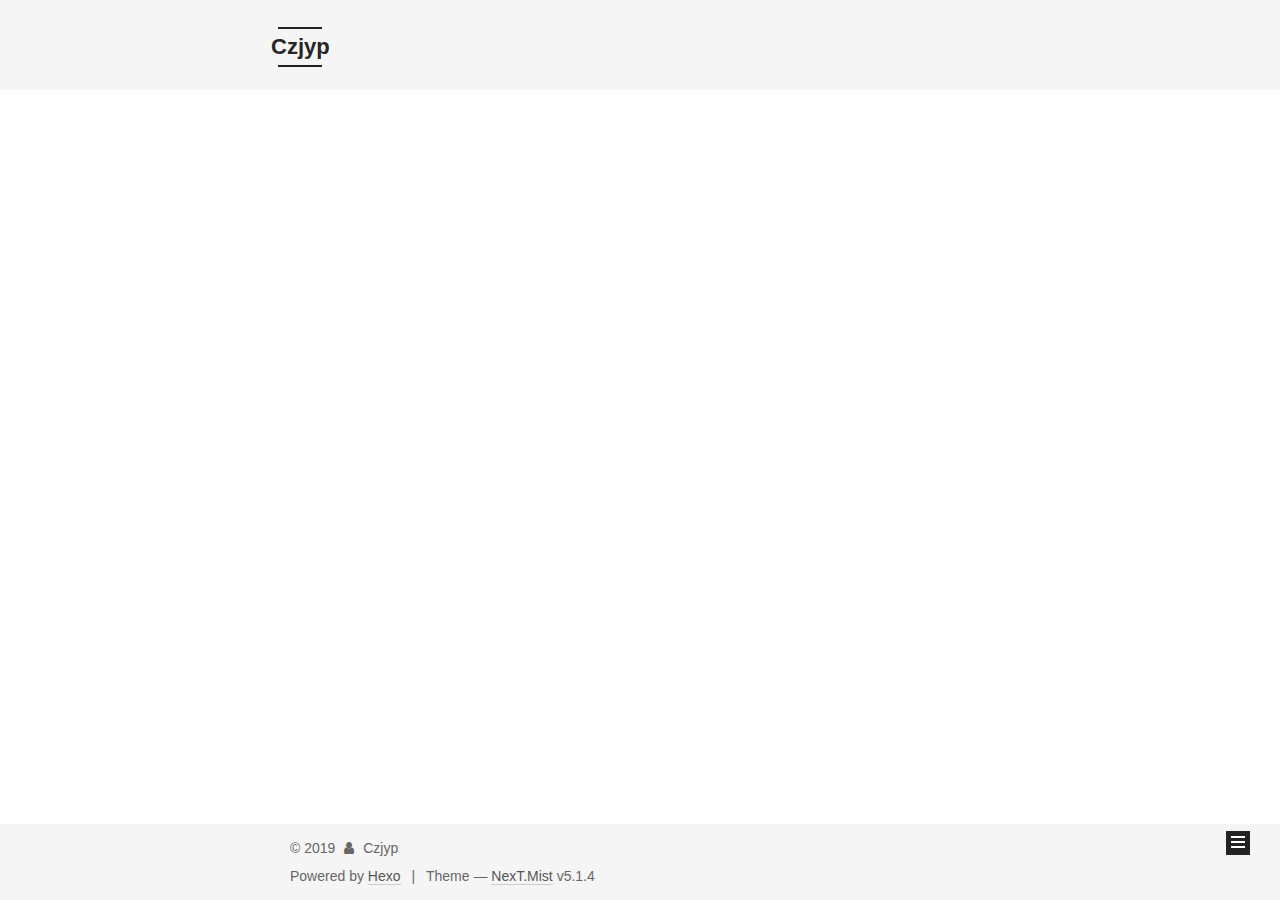
==== commit 4f69f568: "Site updated: 2019-07-26 15:50:36" ====
--- a/archives/index.html
+++ b/archives/index.html
@@ -5,7 +5,7 @@
   
 
 
-<html class="theme-next muse use-motion" lang="cn">
+<html class="theme-next mist use-motion" lang="cn">
 <head><meta name="generator" content="Hexo 3.9.0">
   <meta charset="UTF-8">
 <meta http-equiv="X-UA-Compatible" content="IE=edge">
@@ -73,6 +73,8 @@
 
 
 
+
+  <link rel="alternate" href="/atom.xml" title="Czjyp" type="application/atom+xml">
 
 
 
@@ -96,7 +98,7 @@
   var NexT = window.NexT || {};
   var CONFIG = {
     root: '/',
-    scheme: 'Muse',
+    scheme: 'Mist',
     version: '5.1.4',
     sidebar: {"position":"left","display":"post","offset":12,"b2t":false,"scrollpercent":false,"onmobile":false},
     fancybox: true,
@@ -182,7 +184,7 @@
         <li class="menu-item menu-item-home">
           <a href="/" rel="section">
             
-              <i class="menu-item-icon fa fa-fw fa-home"></i> <br>
+              <i class="menu-item-icon fa fa-fw fa-question-circle"></i> <br>
             
             Home
           </a>
@@ -192,9 +194,39 @@
         <li class="menu-item menu-item-archives">
           <a href="/archives/" rel="section">
             
-              <i class="menu-item-icon fa fa-fw fa-archive"></i> <br>
+              <i class="menu-item-icon fa fa-fw fa-question-circle"></i> <br>
             
             Archives
+          </a>
+        </li>
+      
+        
+        <li class="menu-item menu-item-tags">
+          <a href="/tags/" rel="section">
+            
+              <i class="menu-item-icon fa fa-fw fa-question-circle"></i> <br>
+            
+            Tags
+          </a>
+        </li>
+      
+        
+        <li class="menu-item menu-item-categories">
+          <a href="/categories/" rel="section">
+            
+              <i class="menu-item-icon fa fa-fw fa-question-circle"></i> <br>
+            
+            Categories
+          </a>
+        </li>
+      
+        
+        <li class="menu-item menu-item-about">
+          <a href="/about/" rel="section">
+            
+              <i class="menu-item-icon fa fa-fw fa-question-circle"></i> <br>
+            
+            About
           </a>
         </li>
       
@@ -339,6 +371,13 @@
           </nav>
 
           
+            <div class="feed-link motion-element">
+              <a href="/atom.xml" rel="alternate">
+                <i class="fa fa-rss"></i>
+                RSS
+              </a>
+            </div>
+          
 
           
 
@@ -385,7 +424,7 @@
 
 
 
-  <div class="theme-info">Theme &mdash; <a class="theme-link" target="_blank" href="https://github.com/iissnan/hexo-theme-next">NexT.Muse</a> v5.1.4</div>
+  <div class="theme-info">Theme &mdash; <a class="theme-link" target="_blank" href="https://github.com/iissnan/hexo-theme-next">NexT.Mist</a> v5.1.4</div>
 
 
 
--- a/css/main.css
+++ b/css/main.css
@@ -226,51 +226,51 @@
   margin: 20px 0 15px;
 }
 h1 {
+  font-size: 24px;
+}
+@media (max-width: 767px) {
+  h1 {
+    font-size: 20px;
+  }
+}
+h2 {
   font-size: 22px;
 }
 @media (max-width: 767px) {
-  h1 {
+  h2 {
     font-size: 18px;
   }
 }
-h2 {
+h3 {
   font-size: 20px;
 }
 @media (max-width: 767px) {
-  h2 {
+  h3 {
     font-size: 16px;
   }
 }
-h3 {
+h4 {
   font-size: 18px;
 }
 @media (max-width: 767px) {
-  h3 {
+  h4 {
     font-size: 14px;
   }
 }
-h4 {
+h5 {
   font-size: 16px;
 }
 @media (max-width: 767px) {
-  h4 {
+  h5 {
     font-size: 12px;
   }
 }
-h5 {
+h6 {
   font-size: 14px;
 }
 @media (max-width: 767px) {
-  h5 {
+  h6 {
     font-size: 10px;
-  }
-}
-h6 {
-  font-size: 12px;
-}
-@media (max-width: 767px) {
-  h6 {
-    font-size: 8px;
   }
 }
 p {
@@ -940,8 +940,8 @@
   display: inline-block;
   padding: 0 20px;
   font-size: 14px;
-  color: #fff;
-  background: #222;
+  color: #555;
+  background: transparent;
   border: 2px solid #222;
   text-decoration: none;
   border-radius: 0;
@@ -1101,7 +1101,7 @@
 }
 .site-meta {
   margin: 0;
-  text-align: center;
+  text-align: left;
 }
 @media (max-width: 767px) {
   .site-meta {
@@ -1112,12 +1112,12 @@
   position: relative;
   display: inline-block;
   padding: 0 40px;
-  color: #fff;
+  color: #222;
   background: #222;
   border-bottom: none;
 }
 .brand:hover {
-  color: #fff;
+  color: #222;
 }
 .logo {
   display: inline-block;
@@ -1348,7 +1348,7 @@
 .posts-collapse {
   position: relative;
   z-index: 1010;
-  margin-left: 55px;
+  margin-left: 0;
 }
 .posts-collapse::after {
   content: " ";
@@ -1822,7 +1822,7 @@
   width: 4px;
   height: 4px;
   border-radius: 50%;
-  background: #945bc2;
+  background: #f46a91;
 }
 .links-of-blogroll {
   font-size: 13px;
@@ -2585,78 +2585,322 @@
 .page-post-detail .comments {
   overflow: hidden;
 }
-@media (max-width: 767px) {
-  .header-inner,
-  .container .main-inner,
+h1,
+h2,
+h3,
+h4,
+h5,
+h6 {
+  margin: 20px 0 10px;
+}
+p {
+  margin: 0 0 25px 0;
+}
+a {
+  border-bottom-color: #ccc;
+}
+hr {
+  margin: 20px 0;
+  height: 2px;
+}
+.main-inner {
+  margin-top: 80px;
+}
+.header {
+  background: #f5f5f5;
+}
+.header-inner {
+  padding: 25px 0 20px;
+}
+.header-inner:before,
+.header-inner:after {
+  content: " ";
+  display: table;
+}
+.header-inner:after {
+  clear: both;
+}
+@media (max-width: 767px) {
+  .header-inner {
+    width: auto;
+    margin-bottom: 50px;
+    padding: 10px;
+  }
+}
+.site-meta {
+  float: left;
+  margin-left: -20px;
+  line-height: normal;
+}
+@media (max-width: 767px) {
+  .site-meta {
+    margin-left: 10px;
+  }
+}
+.site-meta .brand {
+  padding: 2px 1px;
+  background: none;
+}
+@media (max-width: 767px) {
+  .site-meta .brand {
+    display: block;
+  }
+}
+.site-meta .logo {
+  display: none;
+}
+.site-meta .site-title {
+  font-size: 22px;
+  font-weight: bolder;
+}
+@media (max-width: 767px) {
+  .site-meta .site-title {
+    line-height: 34px;
+  }
+}
+.logo-line-before,
+.logo-line-after {
+  display: block;
+  overflow: hidden;
+  margin: 0 auto;
+  width: 75%;
+}
+@media (max-width: 767px) {
+  .logo-line-before,
+  .logo-line-after {
+    display: none;
+  }
+}
+.logo-line-before i,
+.logo-line-after i {
+  position: relative;
+  display: block;
+  height: 2px;
+  background: #222;
+}
+@media (max-width: 767px) {
+  .logo-line-before i,
+  .logo-line-after i {
+    height: 3px;
+  }
+}
+.use-motion .logo-line-before i {
+  left: -100%;
+}
+.use-motion .logo-line-after i {
+  right: -100%;
+}
+.site-subtitle {
+  display: none;
+}
+.site-nav-toggle {
+  position: static;
+  float: right;
+}
+.menu {
+  float: right;
+  margin: 8px 0 0 0;
+}
+@media (max-width: 767px) {
+  .menu {
+    margin: 20px 0 0 0;
+    padding: 0;
+  }
+}
+.menu br {
+  display: none;
+}
+.menu .menu-item {
+  margin: 0;
+}
+@media (max-width: 767px) {
+  .menu .menu-item {
+    display: block;
+  }
+}
+.menu .menu-item a {
+  padding: 0 10px;
+  background: none;
+  border: none;
+  border-radius: 2px;
+  transition-property: background;
+}
+@media (max-width: 767px) {
+  .menu .menu-item a {
+    text-align: left;
+  }
+}
+.menu .menu-item a:hover {
+  background: #e1e1e1;
+}
+.menu a::before {
+  display: none;
+}
+@media (max-width: 767px) {
+  .menu a::before {
+    display: block;
+  }
+}
+@media (max-width: 767px) {
+  .menu {
+    float: none;
+  }
+}
+.site-search form {
+  display: none;
+}
+.posts-expand {
+  padding-top: 0;
+}
+.posts-expand .post-title,
+.posts-expand .post-meta {
+  text-align: left;
+}
+@media (max-width: 767px) {
+  .posts-expand .post-title,
+  .posts-expand .post-meta {
+    text-align: center;
+  }
+}
+.posts-expand .post-eof {
+  display: none;
+}
+.posts-expand .post {
+  margin-top: 120px;
+}
+.posts-expand .post:first-child {
+  margin-top: 0;
+}
+.posts-expand .post-meta {
+  margin-top: 5px;
+  margin-bottom: 20px;
+}
+.posts-expand .post-title {
+  position: relative;
+  font-size: 26px;
+  font-weight: 400;
+}
+@media (max-width: 767px) {
+  .posts-expand .post-title {
+    font-size: 22px;
+  }
+}
+@media (min-width: 1600px) {
+  .posts-expand .post-title {
+    font-size: 26px;
+  }
+}
+.posts-expand .post-title:hover:before {
+  background: #222;
+}
+@media (max-width: 767px) {
+  .posts-expand .post-body {
+    font-size: 12px;
+  }
+}
+.posts-expand .post-body img {
+  margin: 0;
+}
+.posts-expand .post-tags {
+  text-align: left;
+}
+.posts-expand .post-tags a {
+  padding: 1px 5px;
+  background: #f5f5f5;
+  border-bottom: none;
+}
+.posts-expand .post-tags a:hover {
+  background: #ccc;
+}
+.posts-expand .post-nav {
+  margin-top: 40px;
+}
+.post-button {
+  margin-top: 20px;
+  text-align: left;
+}
+.post-button a {
+  padding: 0;
+  font-size: 14px;
+  background: none;
+  border: none;
+  border-bottom: 2px solid #666;
+  transition-property: border;
+}
+@media (max-width: 767px) {
+  .post-button a {
+    font-size: 12px;
+  }
+}
+@media (min-width: 1600px) {
+  .post-button a {
+    font-size: 16px;
+  }
+}
+.post-button a:hover {
+  border-bottom-color: #222;
+}
+.links-of-blogroll-inline .links-of-blogroll-item {
+  display: inline-block;
+}
+.btn {
+  padding: 0 10px;
+  border-width: 2px;
+  border-radius: 0;
+}
+.headband {
+  display: none;
+}
+.site-search {
+  position: relative;
+  float: right;
+  margin-top: 5px;
+  padding-top: 3px;
+}
+@media (max-width: 767px) {
+  .site-search {
+    float: none;
+    padding: 0 10px;
+  }
+}
+@media (max-width: 767px) {
+  .container .main-inner {
+    width: auto;
+  }
+}
+.page-post-detail .post-title,
+.page-post-detail .post-meta {
+  text-align: center;
+}
+.page-post-detail .post-title:before {
+  display: none;
+}
+.page-post-detail .post-meta {
+  margin-bottom: 60px;
+}
+.pagination {
+  margin: 120px 0 0;
+  text-align: left;
+}
+@media (max-width: 767px) {
+  .pagination {
+    margin: 80px 10px 0;
+    text-align: center;
+  }
+}
+.footer {
+  margin-top: 80px;
+  padding: 10px 0;
+  background: #f5f5f5;
+  color: #666;
+}
+.footer-inner {
+  margin: 0 auto;
+  text-align: left;
+}
+@media (max-width: 767px) {
   .footer-inner {
     width: auto;
-  }
-}
-embed {
-  display: block;
-  margin: 0px auto 25px auto;
-}
-.custom-logo .site-meta-headline {
-  text-align: center;
-}
-.custom-logo .brand {
-  background: none;
-}
-.custom-logo .site-title {
-  margin: 10px auto 0;
-  font-size: 24px;
-  color: #222;
-}
-.custom-logo .site-title a {
-  border: none;
-}
-.custom-logo-image {
-  margin: 0 auto;
-  padding: 5px;
-  max-width: 150px;
-  background: #fff;
-}
-@media (max-width: 767px) {
-  .site-nav {
-    position: absolute;
-    left: 0;
-    top: 52px;
-    margin: 0;
-    width: 100%;
-    padding: 0;
-    background: #fff;
-    border-bottom: 1px solid #ddd;
-    z-index: 1030;
-  }
-}
-@media (max-width: 767px) {
-  .menu {
-    text-align: left;
-  }
-}
-@media (max-width: 767px) {
-  .menu .menu-item {
-    display: block;
-    margin: 0 10px;
-    vertical-align: top;
-  }
-}
-@media (max-width: 767px) {
-  .menu .menu-item br {
-    display: none;
-  }
-}
-@media (max-width: 767px) {
-  .menu .menu-item a {
-    padding: 5px 10px;
-  }
-}
-.menu .menu-item .fa {
-  margin-right: 0;
-}
-.site-search form {
-  display: none;
-}
-.links-of-blogroll-inline .links-of-blogroll-item {
-  display: inline-block;
-}
+    text-align: center;
+  }
+}
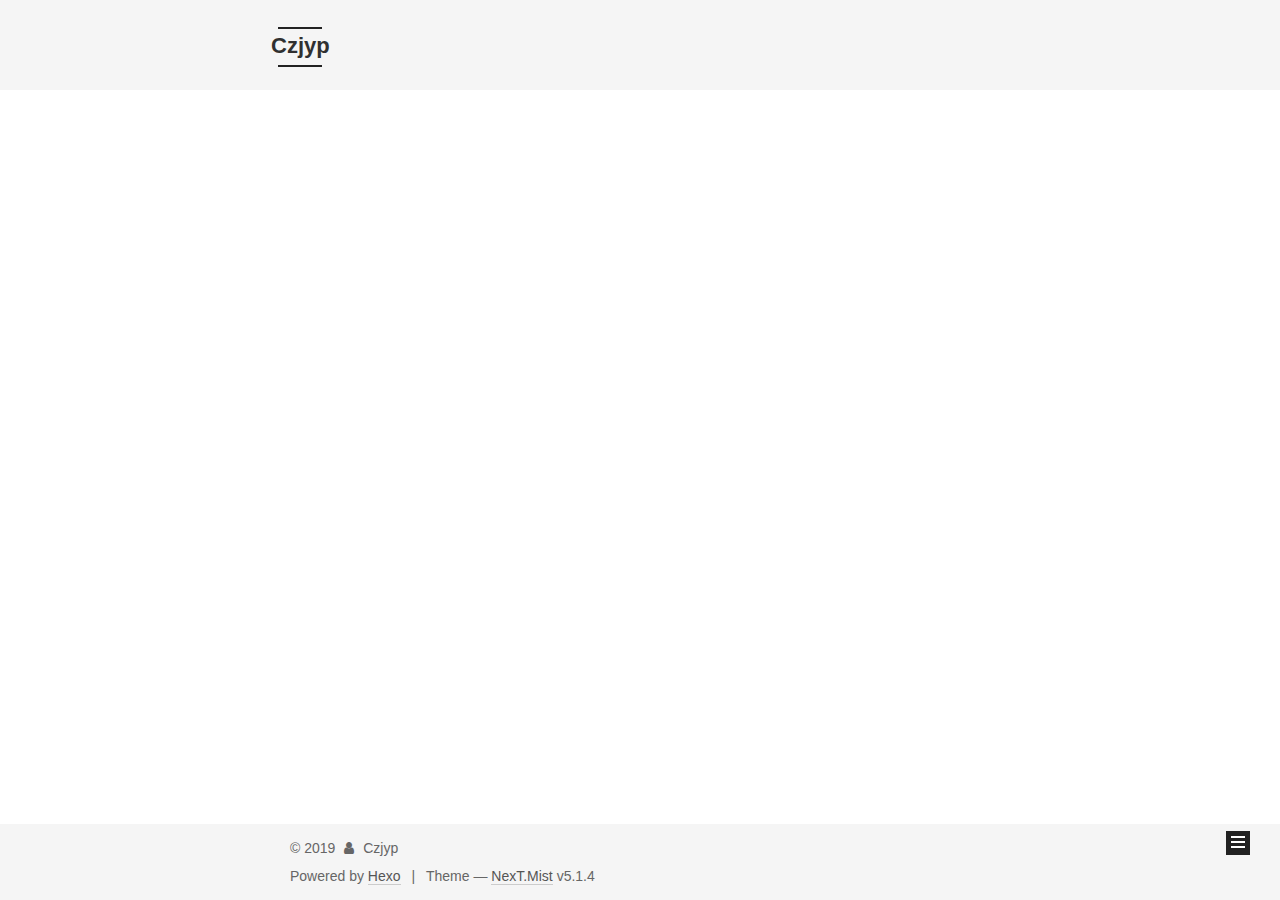
==== commit 72bf07bf: "Site updated: 2019-07-26 16:23:31" ====
--- a/archives/index.html
+++ b/archives/index.html
@@ -184,19 +184,19 @@
         <li class="menu-item menu-item-home">
           <a href="/" rel="section">
             
-              <i class="menu-item-icon fa fa-fw fa-question-circle"></i> <br>
+              <i class="menu-item-icon fa fa-fw fa-home"></i> <br>
             
             Home
           </a>
         </li>
       
         
-        <li class="menu-item menu-item-archives">
-          <a href="/archives/" rel="section">
-            
-              <i class="menu-item-icon fa fa-fw fa-question-circle"></i> <br>
-            
-            Archives
+        <li class="menu-item menu-item-about">
+          <a href="/about/" rel="section">
+            
+              <i class="menu-item-icon fa fa-fw fa-user"></i> <br>
+            
+            About
           </a>
         </li>
       
@@ -204,29 +204,19 @@
         <li class="menu-item menu-item-tags">
           <a href="/tags/" rel="section">
             
-              <i class="menu-item-icon fa fa-fw fa-question-circle"></i> <br>
+              <i class="menu-item-icon fa fa-fw fa-tags"></i> <br>
             
             Tags
           </a>
         </li>
       
         
-        <li class="menu-item menu-item-categories">
-          <a href="/categories/" rel="section">
-            
-              <i class="menu-item-icon fa fa-fw fa-question-circle"></i> <br>
-            
-            Categories
-          </a>
-        </li>
-      
-        
-        <li class="menu-item menu-item-about">
-          <a href="/about/" rel="section">
-            
-              <i class="menu-item-icon fa fa-fw fa-question-circle"></i> <br>
-            
-            About
+        <li class="menu-item menu-item-archives">
+          <a href="/archives/" rel="section">
+            
+              <i class="menu-item-icon fa fa-fw fa-archive"></i> <br>
+            
+            Archives
           </a>
         </li>
       
--- a/css/main.css
+++ b/css/main.css
@@ -1822,7 +1822,7 @@
   width: 4px;
   height: 4px;
   border-radius: 50%;
-  background: #f46a91;
+  background: #edff49;
 }
 .links-of-blogroll {
   font-size: 13px;
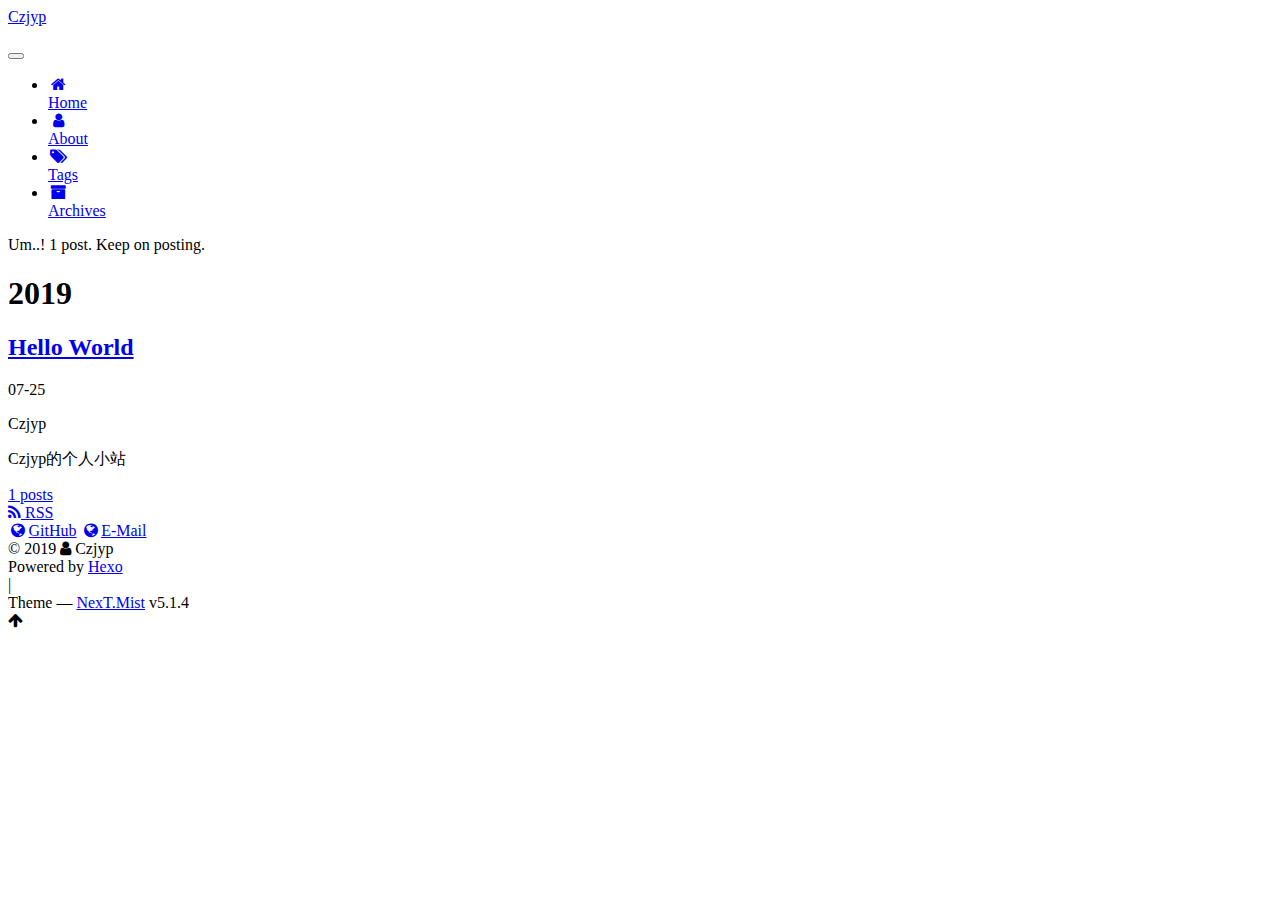
==== commit e052df60: "Site updated: 2019-07-26 16:56:49" ====
--- a/archives/index.html
+++ b/archives/index.html
@@ -370,6 +370,22 @@
           
 
           
+            <div class="links-of-author motion-element">
+                
+                  <span class="links-of-author-item">
+                    <a href="https://github.com/chizjian" target="_blank" title="GitHub">
+                      
+                        <i class="fa fa-fw fa-globe"></i>GitHub</a>
+                  </span>
+                
+                  <span class="links-of-author-item">
+                    <a href="947431315@qq.com" target="_blank" title="E-Mail">
+                      
+                        <i class="fa fa-fw fa-globe"></i>E-Mail</a>
+                  </span>
+                
+            </div>
+          
 
           
           
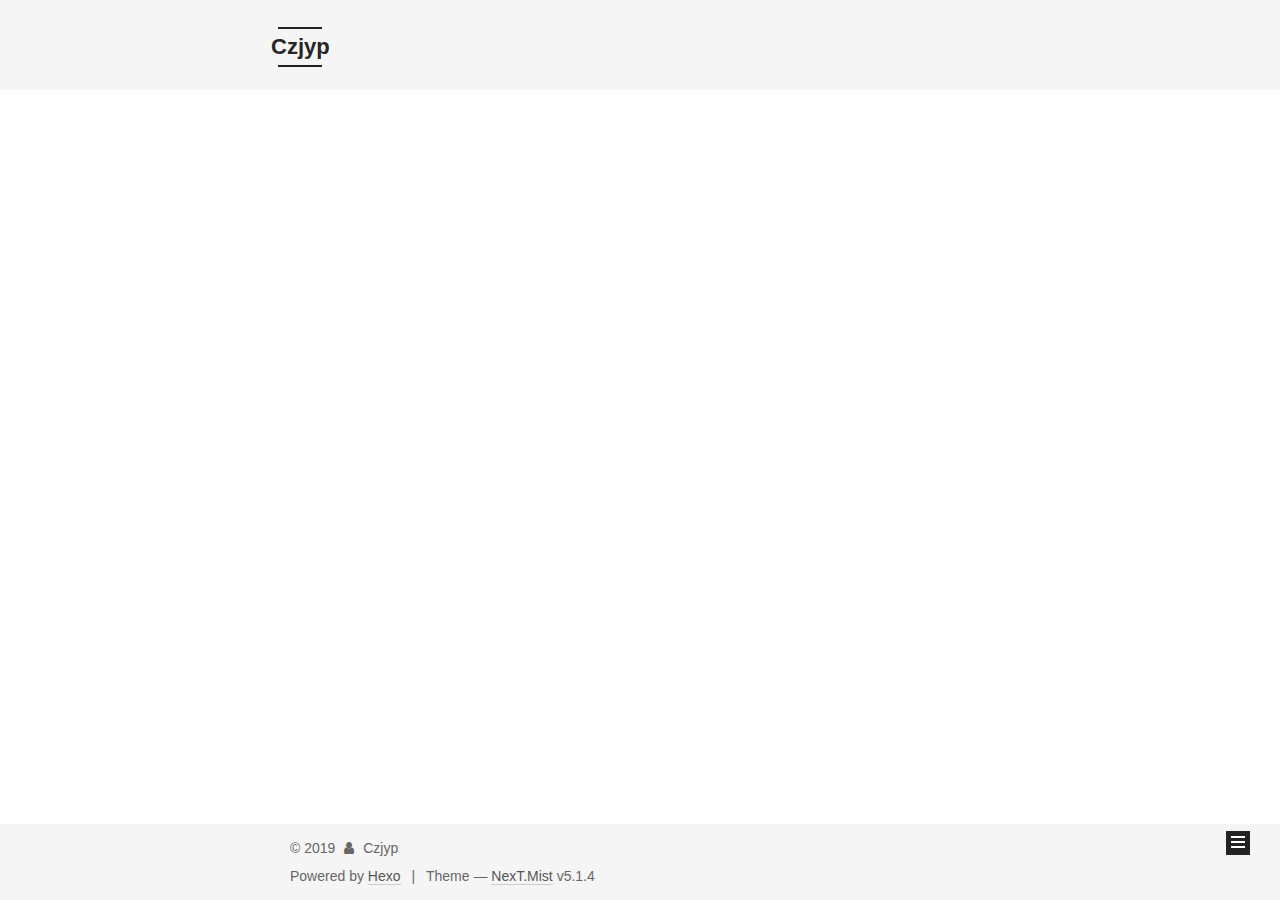
==== commit ddf53784: "Site updated: 2019-07-30 17:03:44" ====
--- a/archives/index.html
+++ b/archives/index.html
@@ -373,7 +373,7 @@
             <div class="links-of-author motion-element">
                 
                   <span class="links-of-author-item">
-                    <a href="https://github.com/chizjian" target="_blank" title="GitHub">
+                    <a href="https://github.com/chizijian" target="_blank" title="GitHub">
                       
                         <i class="fa fa-fw fa-globe"></i>GitHub</a>
                   </span>
--- a/css/main.css
+++ b/css/main.css
@@ -0,0 +1,2906 @@
+/* normalize.css v3.0.2 | MIT License | git.io/normalize */
+html {
+  font-family: sans-serif; /* 1 */
+  -ms-text-size-adjust: 100%; /* 2 */
+  -webkit-text-size-adjust: 100%; /* 2 */
+}
+body {
+  margin: 0;
+}
+article,
+aside,
+details,
+figcaption,
+figure,
+footer,
+header,
+hgroup,
+main,
+menu,
+nav,
+section,
+summary {
+  display: block;
+}
+audio,
+canvas,
+progress,
+video {
+  display: inline-block; /* 1 */
+  vertical-align: baseline; /* 2 */
+}
+audio:not([controls]) {
+  display: none;
+  height: 0;
+}
+[hidden],
+template {
+  display: none;
+}
+a {
+  background-color: transparent;
+}
+a:active,
+a:hover {
+  outline: 0;
+}
+abbr[title] {
+  border-bottom: 1px dotted;
+}
+b,
+strong {
+  font-weight: bold;
+}
+dfn {
+  font-style: italic;
+}
+h1 {
+  font-size: 2em;
+  margin: 0.67em 0;
+}
+mark {
+  background: #ff0;
+  color: #000;
+}
+small {
+  font-size: 80%;
+}
+sub,
+sup {
+  font-size: 75%;
+  line-height: 0;
+  position: relative;
+  vertical-align: baseline;
+}
+sup {
+  top: -0.5em;
+}
+sub {
+  bottom: -0.25em;
+}
+img {
+  border: 0;
+}
+svg:not(:root) {
+  overflow: hidden;
+}
+figure {
+  margin: 1em 40px;
+}
+hr {
+  -moz-box-sizing: content-box;
+  box-sizing: content-box;
+  height: 0;
+}
+pre {
+  overflow: auto;
+}
+code,
+kbd,
+pre,
+samp {
+  font-family: monospace, monospace;
+  font-size: 1em;
+}
+button,
+input,
+optgroup,
+select,
+textarea {
+  color: inherit; /* 1 */
+  font: inherit; /* 2 */
+  margin: 0; /* 3 */
+}
+button {
+  overflow: visible;
+}
+button,
+select {
+  text-transform: none;
+}
+button,
+html input[type="button"],
+input[type="reset"],
+input[type="submit"] {
+  -webkit-appearance: button; /* 2 */
+  cursor: pointer; /* 3 */
+}
+button[disabled],
+html input[disabled] {
+  cursor: default;
+}
+button::-moz-focus-inner,
+input::-moz-focus-inner {
+  border: 0;
+  padding: 0;
+}
+input {
+  line-height: normal;
+}
+input[type="checkbox"],
+input[type="radio"] {
+  box-sizing: border-box; /* 1 */
+  padding: 0; /* 2 */
+}
+input[type="number"]::-webkit-inner-spin-button,
+input[type="number"]::-webkit-outer-spin-button {
+  height: auto;
+}
+input[type="search"] {
+  -webkit-appearance: textfield; /* 1 */
+  -moz-box-sizing: content-box;
+  -webkit-box-sizing: content-box; /* 2 */
+  box-sizing: content-box;
+}
+input[type="search"]::-webkit-search-cancel-button,
+input[type="search"]::-webkit-search-decoration {
+  -webkit-appearance: none;
+}
+fieldset {
+  border: 1px solid #c0c0c0;
+  margin: 0 2px;
+  padding: 0.35em 0.625em 0.75em;
+}
+legend {
+  border: 0; /* 1 */
+  padding: 0; /* 2 */
+}
+textarea {
+  overflow: auto;
+}
+optgroup {
+  font-weight: bold;
+}
+table {
+  border-collapse: collapse;
+  border-spacing: 0;
+}
+td,
+th {
+  padding: 0;
+}
+::selection {
+  background: #262a30;
+  color: #fff;
+}
+body {
+  position: relative;
+  font-family: 'Lato', "PingFang SC", "Microsoft YaHei", sans-serif;
+  font-size: 14px;
+  line-height: 2;
+  color: #555;
+  background: #fff;
+}
+@media (max-width: 767px) {
+  body {
+    padding-right: 0 !important;
+  }
+}
+@media (min-width: 768px) and (max-width: 991px) {
+  body {
+    padding-right: 0 !important;
+  }
+}
+@media (min-width: 1600px) {
+  body {
+    font-size: 16px;
+  }
+}
+h1,
+h2,
+h3,
+h4,
+h5,
+h6 {
+  margin: 0;
+  padding: 0;
+  font-weight: bold;
+  line-height: 1.5;
+  font-family: 'Lato', "PingFang SC", "Microsoft YaHei", sans-serif;
+}
+h2,
+h3,
+h4,
+h5,
+h6 {
+  margin: 20px 0 15px;
+}
+h1 {
+  font-size: 24px;
+}
+@media (max-width: 767px) {
+  h1 {
+    font-size: 20px;
+  }
+}
+h2 {
+  font-size: 22px;
+}
+@media (max-width: 767px) {
+  h2 {
+    font-size: 18px;
+  }
+}
+h3 {
+  font-size: 20px;
+}
+@media (max-width: 767px) {
+  h3 {
+    font-size: 16px;
+  }
+}
+h4 {
+  font-size: 18px;
+}
+@media (max-width: 767px) {
+  h4 {
+    font-size: 14px;
+  }
+}
+h5 {
+  font-size: 16px;
+}
+@media (max-width: 767px) {
+  h5 {
+    font-size: 12px;
+  }
+}
+h6 {
+  font-size: 14px;
+}
+@media (max-width: 767px) {
+  h6 {
+    font-size: 10px;
+  }
+}
+p {
+  margin: 0 0 20px 0;
+}
+a {
+  color: #555;
+  text-decoration: none;
+  outline: none;
+  border-bottom: 1px solid #999;
+  word-wrap: break-word;
+}
+a:hover {
+  color: #222;
+  border-bottom-color: #222;
+}
+blockquote {
+  margin: 0;
+  padding: 0;
+}
+img {
+  display: block;
+  margin: auto;
+  max-width: 100%;
+  height: auto;
+}
+hr {
+  margin: 40px 0;
+  height: 3px;
+  border: none;
+  background-color: #ddd;
+  background-image: repeating-linear-gradient(-45deg, #fff, #fff 4px, transparent 4px, transparent 8px);
+}
+blockquote {
+  padding: 0 15px;
+  color: #666;
+  border-left: 4px solid #ddd;
+}
+blockquote cite::before {
+  content: "-";
+  padding: 0 5px;
+}
+dt {
+  font-weight: 700;
+}
+dd {
+  margin: 0;
+  padding: 0;
+}
+kbd {
+  border: 1px solid #ccc;
+  border-radius: 0.2em;
+  box-shadow: 0.1em 0.1em 0.2em rgba(0,0,0,0.1);
+  background-color: #f9f9f9;
+  font-family: inherit;
+  background-image: -webkit-linear-gradient(top, #eee, #fff, #eee);
+  padding: 0.1em 0.3em;
+  white-space: nowrap;
+}
+.text-left {
+  text-align: left;
+}
+.text-center {
+  text-align: center;
+}
+.text-right {
+  text-align: right;
+}
+.text-justify {
+  text-align: justify;
+}
+.text-nowrap {
+  white-space: nowrap;
+}
+.text-lowercase {
+  text-transform: lowercase;
+}
+.text-uppercase {
+  text-transform: uppercase;
+}
+.text-capitalize {
+  text-transform: capitalize;
+}
+.center-block {
+  display: block;
+  margin-left: auto;
+  margin-right: auto;
+}
+.clearfix:before,
+.clearfix:after {
+  content: " ";
+  display: table;
+}
+.clearfix:after {
+  clear: both;
+}
+.pullquote {
+  width: 45%;
+}
+.pullquote.left {
+  float: left;
+  margin-left: 5px;
+  margin-right: 10px;
+}
+.pullquote.right {
+  float: right;
+  margin-left: 10px;
+  margin-right: 5px;
+}
+.affix.affix.affix {
+  position: fixed;
+}
+.translation {
+  margin-top: -20px;
+  font-size: 14px;
+  color: #999;
+}
+.scrollbar-measure {
+  width: 100px;
+  height: 100px;
+  overflow: scroll;
+  position: absolute;
+  top: -9999px;
+}
+.use-motion .motion-element {
+  opacity: 0;
+}
+table {
+  margin: 20px 0;
+  width: 100%;
+  border-collapse: collapse;
+  border-spacing: 0;
+  border: 1px solid #ddd;
+  font-size: 14px;
+  table-layout: fixed;
+  word-wrap: break-all;
+}
+table>tbody>tr:nth-of-type(odd) {
+  background-color: #f9f9f9;
+}
+table>tbody>tr:hover {
+  background-color: #f5f5f5;
+}
+caption,
+th,
+td {
+  padding: 8px;
+  text-align: left;
+  vertical-align: middle;
+  font-weight: normal;
+}
+th,
+td {
+  border-bottom: 3px solid #ddd;
+  border-right: 1px solid #eee;
+}
+th {
+  padding-bottom: 10px;
+  font-weight: 700;
+}
+td {
+  border-bottom-width: 1px;
+}
+html,
+body {
+  height: 100%;
+}
+.container {
+  position: relative;
+  min-height: 100%;
+}
+.header-inner {
+  margin: 0 auto;
+  padding: 100px 0 70px;
+  width: 700px;
+}
+@media (min-width: 1600px) {
+  .container .header-inner {
+    width: 900px;
+  }
+}
+.main {
+  padding-bottom: 150px;
+}
+.main-inner {
+  margin: 0 auto;
+  width: 700px;
+}
+@media (min-width: 1600px) {
+  .container .main-inner {
+    width: 900px;
+  }
+}
+.footer {
+  position: absolute;
+  left: 0;
+  bottom: 0;
+  width: 100%;
+  min-height: 50px;
+}
+.footer-inner {
+  box-sizing: border-box;
+  margin: 20px auto;
+  width: 700px;
+}
+@media (min-width: 1600px) {
+  .container .footer-inner {
+    width: 900px;
+  }
+}
+pre,
+.highlight {
+  overflow: auto;
+  margin: 20px 0;
+  padding: 0;
+  font-size: 13px;
+  color: #4d4d4c;
+  background: #f7f7f7;
+  line-height: 1.6;
+}
+pre,
+code {
+  font-family: consolas, Menlo, "PingFang SC", "Microsoft YaHei", monospace;
+}
+code {
+  padding: 2px 4px;
+  word-wrap: break-word;
+  color: #555;
+  background: #eee;
+  border-radius: 3px;
+  font-size: 13px;
+}
+pre {
+  padding: 10px;
+}
+pre code {
+  padding: 0;
+  color: #4d4d4c;
+  background: none;
+  text-shadow: none;
+}
+.highlight {
+  border-radius: 1px;
+}
+.highlight pre {
+  border: none;
+  margin: 0;
+  padding: 10px 0;
+}
+.highlight table {
+  margin: 0;
+  width: auto;
+  border: none;
+}
+.highlight td {
+  border: none;
+  padding: 0;
+}
+.highlight figcaption {
+  font-size: 1em;
+  color: #4d4d4c;
+  line-height: 1em;
+  margin-bottom: 1em;
+}
+.highlight figcaption:before,
+.highlight figcaption:after {
+  content: " ";
+  display: table;
+}
+.highlight figcaption:after {
+  clear: both;
+}
+.highlight figcaption a {
+  float: right;
+  color: #4d4d4c;
+}
+.highlight figcaption a:hover {
+  border-bottom-color: #4d4d4c;
+}
+.highlight .gutter pre {
+  padding-left: 10px;
+  padding-right: 10px;
+  color: #869194;
+  text-align: right;
+  background-color: #eff2f3;
+}
+.highlight .code pre {
+  width: 100%;
+  padding-left: 10px;
+  padding-right: 10px;
+  background-color: #f7f7f7;
+}
+.highlight .line {
+  height: 20px;
+}
+.gutter {
+  -webkit-user-select: none;
+  -moz-user-select: none;
+  -ms-user-select: none;
+  user-select: none;
+}
+.gist table {
+  width: auto;
+}
+.gist table td {
+  border: none;
+}
+pre .deletion {
+  background: #fdd;
+}
+pre .addition {
+  background: #dfd;
+}
+pre .meta {
+  color: #8959a8;
+}
+pre .comment {
+  color: #8e908c;
+}
+pre .variable,
+pre .attribute,
+pre .tag,
+pre .regexp,
+pre .ruby .constant,
+pre .xml .tag .title,
+pre .xml .pi,
+pre .xml .doctype,
+pre .html .doctype,
+pre .css .id,
+pre .css .class,
+pre .css .pseudo {
+  color: #c82829;
+}
+pre .number,
+pre .preprocessor,
+pre .built_in,
+pre .literal,
+pre .params,
+pre .constant,
+pre .command {
+  color: #f5871f;
+}
+pre .ruby .class .title,
+pre .css .rules .attribute,
+pre .string,
+pre .value,
+pre .inheritance,
+pre .header,
+pre .ruby .symbol,
+pre .xml .cdata,
+pre .special,
+pre .number,
+pre .formula {
+  color: #718c00;
+}
+pre .title,
+pre .css .hexcolor {
+  color: #3e999f;
+}
+pre .function,
+pre .python .decorator,
+pre .python .title,
+pre .ruby .function .title,
+pre .ruby .title .keyword,
+pre .perl .sub,
+pre .javascript .title,
+pre .coffeescript .title {
+  color: #4271ae;
+}
+pre .keyword,
+pre .javascript .function {
+  color: #8959a8;
+}
+.full-image.full-image.full-image.full-image {
+  border: none;
+  max-width: 100%;
+  width: auto;
+  margin: 20px auto 25px;
+}
+@media (min-width: 992px) {
+  .full-image.full-image.full-image.full-image {
+    max-width: none;
+    width: 110%;
+    margin: 25px -5%;
+  }
+}
+.blockquote-center,
+.page-home .post-type-quote blockquote,
+.page-post-detail .post-type-quote blockquote {
+  position: relative;
+  margin: 40px 0;
+  padding: 0;
+  border-left: none;
+  text-align: center;
+}
+.blockquote-center::before,
+.page-home .post-type-quote blockquote::before,
+.page-post-detail .post-type-quote blockquote::before,
+.blockquote-center::after,
+.page-home .post-type-quote blockquote::after,
+.page-post-detail .post-type-quote blockquote::after {
+  position: absolute;
+  content: ' ';
+  display: block;
+  width: 100%;
+  height: 24px;
+  opacity: 0.2;
+  background-repeat: no-repeat;
+  background-position: 0 -6px;
+  background-size: 22px 22px;
+}
+.blockquote-center::before,
+.page-home .post-type-quote blockquote::before,
+.page-post-detail .post-type-quote blockquote::before {
+  top: -20px;
+  background-image: url("../images/quote-l.svg");
+  border-top: 1px solid #ccc;
+}
+.blockquote-center::after,
+.page-home .post-type-quote blockquote::after,
+.page-post-detail .post-type-quote blockquote::after {
+  bottom: -20px;
+  background-image: url("../images/quote-r.svg");
+  border-bottom: 1px solid #ccc;
+  background-position: 100% 8px;
+}
+.blockquote-center p,
+.page-home .post-type-quote blockquote p,
+.page-post-detail .post-type-quote blockquote p,
+.blockquote-center div,
+.page-home .post-type-quote blockquote div,
+.page-post-detail .post-type-quote blockquote div {
+  text-align: center;
+}
+.post .post-body .group-picture img {
+  box-sizing: border-box;
+  padding: 0 3px;
+  border: none;
+}
+.post .group-picture-row {
+  overflow: hidden;
+  margin-top: 6px;
+}
+.post .group-picture-row:first-child {
+  margin-top: 0;
+}
+.post .group-picture-column {
+  float: left;
+}
+.page-post-detail .post-body .group-picture-column {
+  float: none;
+  margin-top: 10px;
+  width: auto !important;
+}
+.page-post-detail .post-body .group-picture-column img {
+  margin: 0 auto;
+}
+.page-archive .group-picture-container {
+  overflow: hidden;
+}
+.page-archive .group-picture-row {
+  float: left;
+}
+.page-archive .group-picture-row:first-child {
+  margin-top: 6px;
+}
+.page-archive .group-picture-column {
+  max-width: 150px;
+  max-height: 150px;
+}
+.post-body .note {
+  position: relative;
+  padding: 15px;
+  margin-bottom: 20px;
+  border: 1px solid #eee;
+  border-left-width: 5px;
+  border-radius: 3px;
+}
+.post-body .note h2,
+.post-body .note h3,
+.post-body .note h4,
+.post-body .note h5,
+.post-body .note h6 {
+  margin-top: 0;
+  margin-bottom: 0;
+  border-bottom: initial;
+  padding-top: 0 !important;
+}
+.post-body .note p:first-child,
+.post-body .note ul:first-child,
+.post-body .note ol:first-child,
+.post-body .note table:first-child,
+.post-body .note pre:first-child,
+.post-body .note blockquote:first-child {
+  margin-top: 0;
+}
+.post-body .note p:last-child,
+.post-body .note ul:last-child,
+.post-body .note ol:last-child,
+.post-body .note table:last-child,
+.post-body .note pre:last-child,
+.post-body .note blockquote:last-child {
+  margin-bottom: 0;
+}
+.post-body .note.default {
+  border-left-color: #777;
+}
+.post-body .note.default h2,
+.post-body .note.default h3,
+.post-body .note.default h4,
+.post-body .note.default h5,
+.post-body .note.default h6 {
+  color: #777;
+}
+.post-body .note.primary {
+  border-left-color: #6f42c1;
+}
+.post-body .note.primary h2,
+.post-body .note.primary h3,
+.post-body .note.primary h4,
+.post-body .note.primary h5,
+.post-body .note.primary h6 {
+  color: #6f42c1;
+}
+.post-body .note.info {
+  border-left-color: #428bca;
+}
+.post-body .note.info h2,
+.post-body .note.info h3,
+.post-body .note.info h4,
+.post-body .note.info h5,
+.post-body .note.info h6 {
+  color: #428bca;
+}
+.post-body .note.success {
+  border-left-color: #5cb85c;
+}
+.post-body .note.success h2,
+.post-body .note.success h3,
+.post-body .note.success h4,
+.post-body .note.success h5,
+.post-body .note.success h6 {
+  color: #5cb85c;
+}
+.post-body .note.warning {
+  border-left-color: #f0ad4e;
+}
+.post-body .note.warning h2,
+.post-body .note.warning h3,
+.post-body .note.warning h4,
+.post-body .note.warning h5,
+.post-body .note.warning h6 {
+  color: #f0ad4e;
+}
+.post-body .note.danger {
+  border-left-color: #d9534f;
+}
+.post-body .note.danger h2,
+.post-body .note.danger h3,
+.post-body .note.danger h4,
+.post-body .note.danger h5,
+.post-body .note.danger h6 {
+  color: #d9534f;
+}
+.post-body .label {
+  display: inline;
+  padding: 0 2px;
+  white-space: nowrap;
+}
+.post-body .label.default {
+  background-color: #f0f0f0;
+}
+.post-body .label.primary {
+  background-color: #efe6f7;
+}
+.post-body .label.info {
+  background-color: #e5f2f8;
+}
+.post-body .label.success {
+  background-color: #e7f4e9;
+}
+.post-body .label.warning {
+  background-color: #fcf6e1;
+}
+.post-body .label.danger {
+  background-color: #fae8eb;
+}
+.post-body .tabs {
+  position: relative;
+  display: block;
+  margin-bottom: 20px;
+  padding-top: 10px;
+}
+.post-body .tabs ul.nav-tabs {
+  margin: 0;
+  padding: 0;
+  display: flex;
+  margin-bottom: -1px;
+}
+@media (max-width: 413px) {
+  .post-body .tabs ul.nav-tabs {
+    display: block;
+    margin-bottom: 5px;
+  }
+}
+.post-body .tabs ul.nav-tabs li.tab {
+  list-style-type: none !important;
+  margin: 0 0.25em 0 0;
+  border-top: 3px solid transparent;
+  border-left: 1px solid transparent;
+  border-right: 1px solid transparent;
+}
+@media (max-width: 413px) {
+  .post-body .tabs ul.nav-tabs li.tab {
+    margin: initial;
+    border-top: 1px solid transparent;
+    border-left: 3px solid transparent;
+    border-right: 1px solid transparent;
+    border-bottom: 1px solid transparent;
+  }
+}
+.post-body .tabs ul.nav-tabs li.tab a {
+  outline: 0;
+  border-bottom: initial;
+  display: block;
+  line-height: 1.8em;
+  padding: 0.25em 0.75em;
+  transition-duration: 0.2s;
+  transition-timing-function: ease-out;
+  transition-delay: 0s;
+}
+.post-body .tabs ul.nav-tabs li.tab a i {
+  width: 1.285714285714286em;
+}
+.post-body .tabs ul.nav-tabs li.tab.active {
+  border-top: 3px solid #fc6423;
+  border-left: 1px solid #ddd;
+  border-right: 1px solid #ddd;
+  background-color: #fff;
+}
+@media (max-width: 413px) {
+  .post-body .tabs ul.nav-tabs li.tab.active {
+    border-top: 1px solid #ddd;
+    border-left: 3px solid #fc6423;
+    border-right: 1px solid #ddd;
+    border-bottom: 1px solid #ddd;
+  }
+}
+.post-body .tabs ul.nav-tabs li.tab.active a {
+  cursor: default;
+  color: #555;
+}
+.post-body .tabs .tab-content {
+  background-color: #fff;
+}
+.post-body .tabs .tab-content .tab-pane {
+  border: 1px solid #ddd;
+  padding: 20px 20px 0 20px;
+}
+.post-body .tabs .tab-content .tab-pane:not(.active) {
+  display: none !important;
+}
+.post-body .tabs .tab-content .tab-pane.active {
+  display: block !important;
+}
+.btn {
+  display: inline-block;
+  padding: 0 20px;
+  font-size: 14px;
+  color: #555;
+  background: transparent;
+  border: 2px solid #222;
+  text-decoration: none;
+  border-radius: 0;
+  transition-property: background-color;
+  transition-duration: 0.2s;
+  transition-timing-function: ease-in-out;
+  transition-delay: 0s;
+  line-height: 2;
+}
+.btn:hover {
+  border-color: #222;
+  color: #222;
+  background: #fff;
+}
+.btn +.btn {
+  margin: 0 0 8px 8px;
+}
+.btn .fa-fw {
+  width: 1.285714285714286em;
+  text-align: left;
+}
+.btn-bar {
+  display: block;
+  width: 22px;
+  height: 2px;
+  background: #555;
+  border-radius: 1px;
+}
+.btn-bar+.btn-bar {
+  margin-top: 4px;
+}
+.pagination {
+  margin: 120px 0 40px;
+  text-align: center;
+  border-top: 1px solid #eee;
+}
+.page-number-basic,
+.pagination .prev,
+.pagination .next,
+.pagination .page-number,
+.pagination .space {
+  display: inline-block;
+  position: relative;
+  top: -1px;
+  margin: 0 10px;
+  padding: 0 11px;
+}
+@media (max-width: 767px) {
+  .page-number-basic,
+  .pagination .prev,
+  .pagination .next,
+  .pagination .page-number,
+  .pagination .space {
+    margin: 0 5px;
+  }
+}
+.pagination .prev,
+.pagination .next,
+.pagination .page-number {
+  border-bottom: 0;
+  border-top: 1px solid #eee;
+  transition-property: border-color;
+  transition-duration: 0.2s;
+  transition-timing-function: ease-in-out;
+  transition-delay: 0s;
+}
+.pagination .prev:hover,
+.pagination .next:hover,
+.pagination .page-number:hover {
+  border-top-color: #222;
+}
+.pagination .space {
+  padding: 0;
+  margin: 0;
+}
+.pagination .prev {
+  margin-left: 0;
+}
+.pagination .next {
+  margin-right: 0;
+}
+.pagination .page-number.current {
+  color: #fff;
+  background: #ccc;
+  border-top-color: #ccc;
+}
+@media (max-width: 767px) {
+  .pagination {
+    border-top: none;
+  }
+  .pagination .prev,
+  .pagination .next,
+  .pagination .page-number {
+    margin-bottom: 10px;
+    border-top: 0;
+    border-bottom: 1px solid #eee;
+    padding: 0 10px;
+  }
+  .pagination .prev:hover,
+  .pagination .next:hover,
+  .pagination .page-number:hover {
+    border-bottom-color: #222;
+  }
+}
+.comments {
+  margin: 60px 20px 0;
+}
+.tag-cloud {
+  text-align: center;
+}
+.tag-cloud a {
+  display: inline-block;
+  margin: 10px;
+}
+.back-to-top {
+  box-sizing: border-box;
+  position: fixed;
+  bottom: -100px;
+  right: 30px;
+  z-index: 1050;
+  padding: 0 6px;
+  width: 24px;
+  background: #222;
+  font-size: 12px;
+  opacity: 1;
+  color: #fff;
+  cursor: pointer;
+  text-align: center;
+  -webkit-transform: translateZ(0);
+  transition-property: bottom;
+  transition-duration: 0.2s;
+  transition-timing-function: ease-in-out;
+  transition-delay: 0s;
+}
+@media (min-width: 768px) and (max-width: 991px) {
+  .back-to-top {
+    display: none !important;
+  }
+}
+@media (max-width: 767px) {
+  .back-to-top {
+    display: none !important;
+  }
+}
+.back-to-top.back-to-top-on {
+  bottom: 19px;
+}
+.header {
+  background: transparent;
+}
+.header-inner {
+  position: relative;
+}
+.headband {
+  height: 3px;
+  background: #222;
+}
+.site-meta {
+  margin: 0;
+  text-align: left;
+}
+@media (max-width: 767px) {
+  .site-meta {
+    text-align: center;
+  }
+}
+.brand {
+  position: relative;
+  display: inline-block;
+  padding: 0 40px;
+  color: #222;
+  background: #222;
+  border-bottom: none;
+}
+.brand:hover {
+  color: #222;
+}
+.logo {
+  display: inline-block;
+  margin-right: 5px;
+  line-height: 36px;
+  vertical-align: top;
+}
+.site-title {
+  display: inline-block;
+  vertical-align: top;
+  line-height: 36px;
+  font-size: 20px;
+  font-weight: normal;
+  font-family: 'Lato', "PingFang SC", "Microsoft YaHei", sans-serif;
+}
+.site-subtitle {
+  margin-top: 10px;
+  font-size: 13px;
+  color: #999;
+}
+.use-motion .brand {
+  opacity: 0;
+}
+.use-motion .logo,
+.use-motion .site-title,
+.use-motion .site-subtitle {
+  opacity: 0;
+  position: relative;
+  top: -10px;
+}
+.site-nav-toggle {
+  display: none;
+  position: absolute;
+  top: 10px;
+  left: 10px;
+}
+@media (max-width: 767px) {
+  .site-nav-toggle {
+    display: block;
+  }
+}
+.site-nav-toggle button {
+  margin-top: 2px;
+  padding: 9px 10px;
+  background: transparent;
+  border: none;
+}
+@media (max-width: 767px) {
+  .site-nav {
+    display: none;
+    margin: 0 -10px;
+    padding: 0 10px;
+    clear: both;
+    border-top: 1px solid #ddd;
+  }
+}
+@media (min-width: 768px) and (max-width: 991px) {
+  .site-nav {
+    display: block !important;
+  }
+}
+@media (min-width: 992px) {
+  .site-nav {
+    display: block !important;
+  }
+}
+.menu {
+  margin-top: 20px;
+  padding-left: 0;
+  text-align: center;
+}
+.menu .menu-item {
+  display: inline-block;
+  margin: 0 10px;
+  list-style: none;
+}
+@media screen and (max-width: 767px) {
+  .menu .menu-item {
+    margin-top: 10px;
+  }
+}
+.menu .menu-item a {
+  display: block;
+  font-size: 13px;
+  line-height: inherit;
+  border-bottom: 1px solid transparent;
+  transition-property: border-color;
+  transition-duration: 0.2s;
+  transition-timing-function: ease-in-out;
+  transition-delay: 0s;
+}
+.menu .menu-item a:hover {
+  border-bottom-color: #222;
+}
+.menu .menu-item .fa {
+  margin-right: 5px;
+}
+.use-motion .menu-item {
+  opacity: 0;
+}
+.post-body {
+  font-family: 'Lato', "PingFang SC", "Microsoft YaHei", sans-serif;
+}
+@media (max-width: 767px) {
+  .post-body {
+    word-break: break-word;
+  }
+}
+.post-body .fancybox img {
+  display: block !important;
+  margin: 0 auto;
+  cursor: pointer;
+  cursor: zoom-in;
+  cursor: -webkit-zoom-in;
+}
+.post-body .image-caption,
+.post-body .figure .caption {
+  margin: -20px auto 15px;
+  text-align: center;
+  font-size: 14px;
+  color: #999;
+  font-weight: bold;
+  line-height: 1;
+}
+.post-sticky-flag {
+  display: inline-block;
+  font-size: 16px;
+  -ms-transform: rotate(30deg);
+  -webkit-transform: rotate(30deg);
+  -moz-transform: rotate(30deg);
+  -ms-transform: rotate(30deg);
+  -o-transform: rotate(30deg);
+  transform: rotate(30deg);
+}
+.use-motion .post-block,
+.use-motion .pagination,
+.use-motion .comments {
+  opacity: 0;
+}
+.use-motion .post-header {
+  opacity: 0;
+}
+.use-motion .post-body {
+  opacity: 0;
+}
+.use-motion .collection-title {
+  opacity: 0;
+}
+.posts-expand {
+  padding-top: 40px;
+}
+@media (max-width: 767px) {
+  .posts-expand {
+    margin: 0 20px;
+  }
+  .post-body pre .gutter pre {
+    padding-right: 10px;
+  }
+  .post-body .highlight {
+    margin-left: 0px;
+    margin-right: 0px;
+    padding: 0;
+  }
+  .post-body .highlight .gutter pre {
+    padding-right: 10px;
+  }
+}
+@media (min-width: 992px) {
+  .posts-expand .post-body {
+    text-align: justify;
+  }
+}
+.posts-expand .post-body h2,
+.posts-expand .post-body h3,
+.posts-expand .post-body h4,
+.posts-expand .post-body h5,
+.posts-expand .post-body h6 {
+  padding-top: 10px;
+}
+.posts-expand .post-body h2 .header-anchor,
+.posts-expand .post-body h3 .header-anchor,
+.posts-expand .post-body h4 .header-anchor,
+.posts-expand .post-body h5 .header-anchor,
+.posts-expand .post-body h6 .header-anchor {
+  float: right;
+  margin-left: 10px;
+  color: #ccc;
+  border-bottom-style: none;
+  visibility: hidden;
+}
+.posts-expand .post-body h2 .header-anchor:hover,
+.posts-expand .post-body h3 .header-anchor:hover,
+.posts-expand .post-body h4 .header-anchor:hover,
+.posts-expand .post-body h5 .header-anchor:hover,
+.posts-expand .post-body h6 .header-anchor:hover {
+  color: inherit;
+}
+.posts-expand .post-body h2:hover .header-anchor,
+.posts-expand .post-body h3:hover .header-anchor,
+.posts-expand .post-body h4:hover .header-anchor,
+.posts-expand .post-body h5:hover .header-anchor,
+.posts-expand .post-body h6:hover .header-anchor {
+  visibility: visible;
+}
+.posts-expand .post-body ul li {
+  list-style: circle;
+}
+.posts-expand .post-body img {
+  box-sizing: border-box;
+  margin: auto;
+  padding: 3px;
+  border: 1px solid #ddd;
+}
+.posts-expand .post-body .fancybox img {
+  margin: 0 auto 25px;
+}
+@media (max-width: 767px) {
+  .posts-collapse {
+    margin: 0 20px;
+  }
+  .posts-collapse .post-title,
+  .posts-collapse .post-meta {
+    display: block;
+    width: auto;
+    text-align: left;
+  }
+}
+.posts-collapse {
+  position: relative;
+  z-index: 1010;
+  margin-left: 0;
+}
+.posts-collapse::after {
+  content: " ";
+  position: absolute;
+  top: 20px;
+  left: 0;
+  margin-left: -2px;
+  width: 4px;
+  height: 100%;
+  background: #f5f5f5;
+  z-index: -1;
+}
+@media (max-width: 767px) {
+  .posts-collapse {
+    margin: 0 20px;
+  }
+}
+.posts-collapse .collection-title {
+  position: relative;
+  margin: 60px 0;
+}
+.posts-collapse .collection-title h1,
+.posts-collapse .collection-title h2 {
+  margin-left: 20px;
+}
+.posts-collapse .collection-title small {
+  color: #bbb;
+  margin-left: 5px;
+}
+.posts-collapse .collection-title::before {
+  content: " ";
+  position: absolute;
+  left: 0;
+  top: 50%;
+  margin-left: -4px;
+  margin-top: -4px;
+  width: 8px;
+  height: 8px;
+  background: #bbb;
+  border-radius: 50%;
+}
+.posts-collapse .post {
+  margin: 30px 0;
+}
+.posts-collapse .post-header {
+  position: relative;
+  transition-duration: 0.2s;
+  transition-timing-function: ease-in-out;
+  transition-delay: 0s;
+  transition-property: border;
+  border-bottom: 1px dashed #ccc;
+}
+.posts-collapse .post-header::before {
+  content: " ";
+  position: absolute;
+  left: 0;
+  top: 12px;
+  width: 6px;
+  height: 6px;
+  margin-left: -4px;
+  background: #bbb;
+  border-radius: 50%;
+  border: 1px solid #fff;
+  transition-duration: 0.2s;
+  transition-timing-function: ease-in-out;
+  transition-delay: 0s;
+  transition-property: background;
+}
+.posts-collapse .post-header:hover {
+  border-bottom-color: #666;
+}
+.posts-collapse .post-header:hover::before {
+  background: #222;
+}
+.posts-collapse .post-meta {
+  position: absolute;
+  font-size: 12px;
+  left: 20px;
+  top: 5px;
+}
+.posts-collapse .post-comments-count {
+  display: none;
+}
+.posts-collapse .post-title {
+  margin-left: 60px;
+  font-size: 16px;
+  font-weight: normal;
+  line-height: inherit;
+}
+.posts-collapse .post-title::after {
+  margin-left: 3px;
+  opacity: 0.6;
+}
+.posts-collapse .post-title a {
+  color: #666;
+  border-bottom: none;
+}
+.page-home .post-type-quote .post-header,
+.page-post-detail .post-type-quote .post-header,
+.page-home .post-type-quote .post-tags,
+.page-post-detail .post-type-quote .post-tags {
+  display: none;
+}
+.posts-expand .post-title {
+  text-align: center;
+  word-break: break-word;
+  font-weight: 400;
+}
+.posts-expand .post-title-link {
+  display: inline-block;
+  position: relative;
+  color: #555;
+  border-bottom: none;
+  line-height: 1.2;
+  vertical-align: top;
+}
+.posts-expand .post-title-link::before {
+  content: "";
+  position: absolute;
+  width: 100%;
+  height: 2px;
+  bottom: 0;
+  left: 0;
+  background-color: #000;
+  visibility: hidden;
+  -webkit-transform: scaleX(0);
+  -moz-transform: scaleX(0);
+  -ms-transform: scaleX(0);
+  -o-transform: scaleX(0);
+  transform: scaleX(0);
+  transition-duration: 0.2s;
+  transition-timing-function: ease-in-out;
+  transition-delay: 0s;
+}
+.posts-expand .post-title-link:hover::before {
+  visibility: visible;
+  -webkit-transform: scaleX(1);
+  -moz-transform: scaleX(1);
+  -ms-transform: scaleX(1);
+  -o-transform: scaleX(1);
+  transform: scaleX(1);
+}
+.posts-expand .post-title-link .fa {
+  font-size: 16px;
+}
+.posts-expand .post-meta {
+  margin: 3px 0 60px 0;
+  color: #999;
+  font-family: 'Lato', "PingFang SC", "Microsoft YaHei", sans-serif;
+  font-size: 12px;
+  text-align: center;
+}
+.posts-expand .post-meta .post-category-list {
+  display: inline-block;
+  margin: 0;
+  padding: 3px;
+}
+.posts-expand .post-meta .post-category-list-link {
+  color: #999;
+}
+.posts-expand .post-meta .post-description {
+  font-size: 14px;
+  margin-top: 2px;
+}
+.post-meta-divider {
+  margin: 0 0.5em;
+}
+.post-meta-item-icon {
+  margin-right: 3px;
+}
+@media (min-width: 768px) and (max-width: 991px) {
+  .post-meta-item-icon {
+    display: inline-block;
+  }
+}
+@media (max-width: 767px) {
+  .post-meta-item-icon {
+    display: inline-block;
+  }
+}
+@media (min-width: 768px) and (max-width: 991px) {
+  .post-meta-item-text {
+    display: none;
+  }
+}
+@media (max-width: 767px) {
+  .post-meta-item-text {
+    display: none;
+  }
+}
+@media (max-width: 767px) {
+  .posts-expand .post-comments-count {
+    display: none;
+  }
+}
+.post-button {
+  margin-top: 40px;
+}
+.posts-expand .post-tags {
+  margin-top: 40px;
+  text-align: center;
+}
+.posts-expand .post-tags a {
+  display: inline-block;
+  margin-right: 10px;
+  font-size: 13px;
+}
+.post-nav {
+  display: table;
+  margin-top: 15px;
+  width: 100%;
+  border-top: 1px solid #eee;
+}
+.post-nav-divider {
+  display: table-cell;
+  width: 10%;
+}
+.post-nav-item {
+  display: table-cell;
+  padding: 10px 0 0 0;
+  width: 45%;
+  vertical-align: top;
+}
+.post-nav-item a {
+  position: relative;
+  display: block;
+  line-height: 25px;
+  font-size: 14px;
+  color: #555;
+  border-bottom: none;
+}
+.post-nav-item a:hover {
+  color: #222;
+  border-bottom: none;
+}
+.post-nav-item a:active {
+  top: 2px;
+}
+.post-nav-item .fa {
+  position: absolute;
+  top: 8px;
+  left: 0;
+  font-size: 12px;
+}
+.post-nav-next a {
+  padding-left: 15px;
+}
+.post-nav-prev {
+  text-align: right;
+}
+.post-nav-prev a {
+  padding-right: 15px;
+}
+.post-nav-prev .fa {
+  right: 0;
+  left: auto;
+}
+.posts-expand .post-eof {
+  display: block;
+  margin: 80px auto 60px;
+  width: 8%;
+  height: 1px;
+  background: #ccc;
+  text-align: center;
+}
+.post:last-child .post-eof.post-eof.post-eof {
+  display: none;
+}
+.post-gallery {
+  display: table;
+  table-layout: fixed;
+  width: 100%;
+  border-collapse: separate;
+}
+.post-gallery-row {
+  display: table-row;
+}
+.post-gallery .post-gallery-img {
+  display: table-cell;
+  text-align: center;
+  vertical-align: middle;
+  border: none;
+}
+.post-gallery .post-gallery-img img {
+  max-width: 100%;
+  max-height: 100%;
+  border: none;
+}
+.fancybox-close,
+.fancybox-close:hover {
+  border: none;
+}
+.rtl.post-body p,
+.rtl.post-body a,
+.rtl.post-body h1,
+.rtl.post-body h2,
+.rtl.post-body h3,
+.rtl.post-body h4,
+.rtl.post-body h5,
+.rtl.post-body h6,
+.rtl.post-body li,
+.rtl.post-body ul,
+.rtl.post-body ol {
+  direction: rtl;
+  font-family: UKIJ Ekran;
+}
+.rtl.post-title {
+  font-family: UKIJ Ekran;
+}
+.sidebar {
+  position: fixed;
+  right: 0;
+  top: 0;
+  bottom: 0;
+  width: 0;
+  z-index: 1040;
+  box-shadow: inset 0 2px 6px #000;
+  background: #222;
+  -webkit-transform: translateZ(0);
+}
+.sidebar a {
+  color: #999;
+  border-bottom-color: #555;
+}
+.sidebar a:hover {
+  color: #eee;
+}
+@media (min-width: 768px) and (max-width: 991px) {
+  .sidebar {
+    display: none !important;
+  }
+}
+@media (max-width: 767px) {
+  .sidebar {
+    display: none !important;
+  }
+}
+.sidebar-inner {
+  position: relative;
+  padding: 20px 10px;
+  color: #999;
+  text-align: center;
+}
+.site-overview-wrap {
+  overflow: hidden;
+}
+.site-overview {
+  overflow-y: auto;
+  overflow-x: hidden;
+}
+.sidebar-toggle {
+  position: fixed;
+  right: 30px;
+  bottom: 45px;
+  width: 14px;
+  height: 14px;
+  padding: 5px;
+  background: #222;
+  line-height: 0;
+  z-index: 1050;
+  cursor: pointer;
+  -webkit-transform: translateZ(0);
+}
+@media (min-width: 768px) and (max-width: 991px) {
+  .sidebar-toggle {
+    display: none !important;
+  }
+}
+@media (max-width: 767px) {
+  .sidebar-toggle {
+    display: none !important;
+  }
+}
+.sidebar-toggle-line {
+  position: relative;
+  display: inline-block;
+  vertical-align: top;
+  height: 2px;
+  width: 100%;
+  background: #fff;
+  margin-top: 3px;
+}
+.sidebar-toggle-line:first-child {
+  margin-top: 0;
+}
+.site-author-image {
+  display: block;
+  margin: 0 auto;
+  padding: 2px;
+  max-width: 96px;
+  height: auto;
+  border: 2px solid #333;
+}
+.site-author-name {
+  margin: 5px 0 0;
+  text-align: center;
+  color: #f5f5f5;
+  font-weight: normal;
+}
+.site-description {
+  margin-top: 5px;
+  text-align: center;
+  font-size: 14px;
+  color: #999;
+}
+.site-state {
+  overflow: hidden;
+  line-height: 1.4;
+  white-space: nowrap;
+  text-align: center;
+}
+.site-state-item {
+  display: inline-block;
+  padding: 0 15px;
+  border-left: 1px solid #333;
+}
+.site-state-item:first-child {
+  border-left: none;
+}
+.site-state-item a {
+  border-bottom: none;
+}
+.site-state-item-count {
+  display: block;
+  text-align: center;
+  color: inherit;
+  font-weight: 600;
+  font-size: 18px;
+}
+.site-state-item-name {
+  font-size: 13px;
+  color: inherit;
+}
+.feed-link {
+  margin-top: 20px;
+}
+.feed-link a {
+  display: inline-block;
+  padding: 0 15px;
+  color: #fc6423;
+  border: 1px solid #fc6423;
+  border-radius: 4px;
+}
+.feed-link a i {
+  color: #fc6423;
+  font-size: 14px;
+}
+.feed-link a:hover {
+  color: #fff;
+  background: #fc6423;
+}
+.feed-link a:hover i {
+  color: #fff;
+}
+.links-of-author {
+  margin-top: 20px;
+}
+.links-of-author a {
+  display: inline-block;
+  vertical-align: middle;
+  margin-right: 10px;
+  margin-bottom: 10px;
+  border-bottom-color: #555;
+  font-size: 13px;
+}
+.links-of-author a:before {
+  display: inline-block;
+  vertical-align: middle;
+  margin-right: 3px;
+  content: " ";
+  width: 4px;
+  height: 4px;
+  border-radius: 50%;
+  background: #da0311;
+}
+.links-of-blogroll {
+  font-size: 13px;
+}
+.links-of-blogroll-title {
+  margin-top: 20px;
+  font-size: 14px;
+  font-weight: 600;
+}
+.links-of-blogroll-list {
+  margin: 0;
+  padding: 0;
+  list-style: none;
+}
+.links-of-blogroll-item {
+  padding: 2px 10px;
+}
+.links-of-blogroll-item a {
+  max-width: 280px;
+  box-sizing: border-box;
+  display: inline-block;
+  overflow: hidden;
+  white-space: nowrap;
+  text-overflow: ellipsis;
+}
+.sidebar-nav {
+  margin: 0 0 20px;
+  padding-left: 0;
+}
+.sidebar-nav li {
+  display: inline-block;
+  cursor: pointer;
+  border-bottom: 1px solid transparent;
+  font-size: 14px;
+  color: #555;
+}
+.sidebar-nav li:hover {
+  color: #f5f5f5;
+}
+.page-post-detail .sidebar-nav-toc {
+  padding: 0 5px;
+}
+.page-post-detail .sidebar-nav-overview {
+  margin-left: 10px;
+}
+.sidebar-nav .sidebar-nav-active {
+  color: #87daff;
+  border-bottom-color: #87daff;
+}
+.sidebar-nav .sidebar-nav-active:hover {
+  color: #87daff;
+}
+.sidebar-panel {
+  display: none;
+}
+.sidebar-panel-active {
+  display: block;
+}
+.post-toc-empty {
+  font-size: 14px;
+  color: #666;
+}
+.post-toc-wrap {
+  overflow: hidden;
+}
+.post-toc {
+  overflow: auto;
+}
+.post-toc ol {
+  margin: 0;
+  padding: 0 2px 5px 10px;
+  text-align: left;
+  list-style: none;
+  font-size: 14px;
+}
+.post-toc ol > ol {
+  padding-left: 0;
+}
+.post-toc ol a {
+  transition-duration: 0.2s;
+  transition-timing-function: ease-in-out;
+  transition-delay: 0s;
+  transition-property: all;
+  color: #999;
+  border-bottom-color: #555;
+}
+.post-toc ol a:hover {
+  color: #ccc;
+  border-bottom-color: #ccc;
+}
+.post-toc .nav-item {
+  overflow: hidden;
+  text-overflow: ellipsis;
+  text-align: justify;
+  white-space: nowrap;
+  line-height: 1.8;
+}
+.post-toc .nav .nav-child {
+  display: none;
+}
+.post-toc .nav .active > .nav-child {
+  display: block;
+}
+.post-toc .nav .active-current > .nav-child {
+  display: block;
+}
+.post-toc .nav .active-current > .nav-child > .nav-item {
+  display: block;
+}
+.post-toc .nav .active > a {
+  color: #87daff;
+  border-bottom-color: #87daff;
+}
+.post-toc .nav .active-current > a {
+  color: #87daff;
+}
+.post-toc .nav .active-current > a:hover {
+  color: #87daff;
+}
+.footer {
+  font-size: 14px;
+  color: #999;
+}
+.footer img {
+  border: none;
+}
+.footer-inner {
+  text-align: center;
+}
+.with-love {
+  display: inline-block;
+  margin: 0 5px;
+}
+.powered-by,
+.theme-info {
+  display: inline-block;
+}
+.cc-license {
+  margin-top: 10px;
+  text-align: center;
+}
+.cc-license .cc-opacity {
+  opacity: 0.7;
+  border-bottom: none;
+}
+.cc-license .cc-opacity:hover {
+  opacity: 0.9;
+}
+.cc-license img {
+  display: inline-block;
+}
+.theme-next #ds-thread #ds-reset {
+  color: #555;
+}
+.theme-next #ds-thread #ds-reset .ds-replybox {
+  margin-bottom: 30px;
+}
+.theme-next #ds-thread #ds-reset .ds-replybox .ds-avatar,
+.theme-next #ds-reset .ds-avatar img {
+  box-shadow: none;
+}
+.theme-next #ds-thread #ds-reset .ds-textarea-wrapper {
+  border-color: #c7d4e1;
+  background: none;
+  border-top-right-radius: 3px;
+  border-top-left-radius: 3px;
+}
+.theme-next #ds-thread #ds-reset .ds-textarea-wrapper textarea {
+  height: 60px;
+}
+.theme-next #ds-reset .ds-rounded-top {
+  border-radius: 0;
+}
+.theme-next #ds-thread #ds-reset .ds-post-toolbar {
+  box-sizing: border-box;
+  border: 1px solid #c7d4e1;
+  background: #f6f8fa;
+}
+.theme-next #ds-thread #ds-reset .ds-post-options {
+  height: 40px;
+  border: none;
+  background: none;
+}
+.theme-next #ds-thread #ds-reset .ds-toolbar-buttons {
+  top: 11px;
+}
+.theme-next #ds-thread #ds-reset .ds-sync {
+  top: 5px;
+}
+.theme-next #ds-thread #ds-reset .ds-post-button {
+  top: 4px;
+  right: 5px;
+  width: 90px;
+  height: 30px;
+  border: 1px solid #c5ced7;
+  border-radius: 3px;
+  background-image: linear-gradient(#fbfbfc, #f5f7f9);
+  color: #60676d;
+}
+.theme-next #ds-thread #ds-reset .ds-post-button:hover {
+  background-position: 0 -30px;
+  color: #60676d;
+}
+.theme-next #ds-thread #ds-reset .ds-comments-info {
+  padding: 10px 0;
+}
+.theme-next #ds-thread #ds-reset .ds-sort {
+  display: none;
+}
+.theme-next #ds-thread #ds-reset li.ds-tab a.ds-current {
+  border: none;
+  background: #f6f8fa;
+  color: #60676d;
+}
+.theme-next #ds-thread #ds-reset li.ds-tab a.ds-current:hover {
+  background-color: #e9f0f7;
+  color: #60676d;
+}
+.theme-next #ds-thread #ds-reset li.ds-tab a {
+  border-radius: 2px;
+  padding: 5px;
+}
+.theme-next #ds-thread #ds-reset .ds-login-buttons p {
+  color: #999;
+  line-height: 36px;
+}
+.theme-next #ds-thread #ds-reset .ds-login-buttons .ds-service-list li {
+  height: 28px;
+}
+.theme-next #ds-thread #ds-reset .ds-service-list a {
+  background: none;
+  padding: 5px;
+  border: 1px solid;
+  border-radius: 3px;
+  text-align: center;
+}
+.theme-next #ds-thread #ds-reset .ds-service-list a:hover {
+  color: #fff;
+  background: #666;
+}
+.theme-next #ds-thread #ds-reset .ds-service-list .ds-weibo {
+  color: #fc9b00;
+  border-color: #fc9b00;
+}
+.theme-next #ds-thread #ds-reset .ds-service-list .ds-weibo:hover {
+  background: #fc9b00;
+}
+.theme-next #ds-thread #ds-reset .ds-service-list .ds-qq {
+  color: #60a3ec;
+  border-color: #60a3ec;
+}
+.theme-next #ds-thread #ds-reset .ds-service-list .ds-qq:hover {
+  background: #60a3ec;
+}
+.theme-next #ds-thread #ds-reset .ds-service-list .ds-renren {
+  color: #2e7ac4;
+  border-color: #2e7ac4;
+}
+.theme-next #ds-thread #ds-reset .ds-service-list .ds-renren:hover {
+  background: #2e7ac4;
+}
+.theme-next #ds-thread #ds-reset .ds-service-list .ds-douban {
+  color: #37994c;
+  border-color: #37994c;
+}
+.theme-next #ds-thread #ds-reset .ds-service-list .ds-douban:hover {
+  background: #37994c;
+}
+.theme-next #ds-thread #ds-reset .ds-service-list .ds-kaixin {
+  color: #fef20d;
+  border-color: #fef20d;
+}
+.theme-next #ds-thread #ds-reset .ds-service-list .ds-kaixin:hover {
+  background: #fef20d;
+}
+.theme-next #ds-thread #ds-reset .ds-service-list .ds-netease {
+  color: #f00;
+  border-color: #f00;
+}
+.theme-next #ds-thread #ds-reset .ds-service-list .ds-netease:hover {
+  background: #f00;
+}
+.theme-next #ds-thread #ds-reset .ds-service-list .ds-sohu {
+  color: #ffcb05;
+  border-color: #ffcb05;
+}
+.theme-next #ds-thread #ds-reset .ds-service-list .ds-sohu:hover {
+  background: #ffcb05;
+}
+.theme-next #ds-thread #ds-reset .ds-service-list .ds-baidu {
+  color: #2831e0;
+  border-color: #2831e0;
+}
+.theme-next #ds-thread #ds-reset .ds-service-list .ds-baidu:hover {
+  background: #2831e0;
+}
+.theme-next #ds-thread #ds-reset .ds-service-list .ds-google {
+  color: #166bec;
+  border-color: #166bec;
+}
+.theme-next #ds-thread #ds-reset .ds-service-list .ds-google:hover {
+  background: #166bec;
+}
+.theme-next #ds-thread #ds-reset .ds-service-list .ds-weixin {
+  color: #00ce0d;
+  border-color: #00ce0d;
+}
+.theme-next #ds-thread #ds-reset .ds-service-list .ds-weixin:hover {
+  background: #00ce0d;
+}
+.theme-next #ds-thread #ds-reset .ds-service-list .ds-more-services {
+  border: none;
+}
+.theme-next #ds-thread #ds-reset .ds-service-list .ds-more-services:hover {
+  background: none;
+}
+.theme-next #ds-reset .duoshuo-ua-admin {
+  display: inline-block;
+  color: #f00;
+}
+.theme-next #ds-reset .duoshuo-ua-platform,
+.theme-next #ds-reset .duoshuo-ua-browser {
+  color: #ccc;
+}
+.theme-next #ds-reset .duoshuo-ua-platform .fa,
+.theme-next #ds-reset .duoshuo-ua-browser .fa {
+  display: inline-block;
+  margin-right: 3px;
+}
+.theme-next #ds-reset .duoshuo-ua-separator {
+  display: inline-block;
+  margin-left: 5px;
+}
+.theme-next .this_ua {
+  background-color: #ccc !important;
+  border-radius: 4px;
+  padding: 0 5px !important;
+  margin: 1px 1px !important;
+  border: 1px solid #bbb !important;
+  color: #fff;
+  display: inline-block !important;
+}
+.theme-next .this_ua.admin {
+  background-color: #d9534f !important;
+  border-color: #d9534f !important;
+}
+.theme-next .this_ua.platform.iOS,
+.theme-next .this_ua.platform.Mac,
+.theme-next .this_ua.platform.Windows {
+  background-color: #39b3d7 !important;
+  border-color: #46b8da !important;
+}
+.theme-next .this_ua.platform.Linux {
+  background-color: #3a3a3a !important;
+  border-color: #1f1f1f !important;
+}
+.theme-next .this_ua.platform.Android {
+  background-color: #00c47d !important;
+  border-color: #01b171 !important;
+}
+.theme-next .this_ua.browser.Mobile,
+.theme-next .this_ua.browser.Chrome {
+  background-color: #5cb85c !important;
+  border-color: #4cae4c !important;
+}
+.theme-next .this_ua.browser.Firefox {
+  background-color: #f0ad4e !important;
+  border-color: #eea236 !important;
+}
+.theme-next .this_ua.browser.Maxthon,
+.theme-next .this_ua.browser.IE {
+  background-color: #428bca !important;
+  border-color: #357ebd !important;
+}
+.theme-next .this_ua.browser.baidu,
+.theme-next .this_ua.browser.UCBrowser,
+.theme-next .this_ua.browser.Opera {
+  background-color: #d9534f !important;
+  border-color: #d43f3a !important;
+}
+.theme-next .this_ua.browser.Android,
+.theme-next .this_ua.browser.QQBrowser {
+  background-color: #78ace9 !important;
+  border-color: #4cae4c !important;
+}
+.post-spread {
+  margin-top: 20px;
+  text-align: center;
+}
+.jiathis_style {
+  display: inline-block;
+}
+.jiathis_style a {
+  border: none;
+}
+.fa {
+  font-family: FontAwesome !important;
+}
+.post-spread {
+  margin-top: 20px;
+  text-align: center;
+}
+.bdshare-slide-button-box a {
+  border: none;
+}
+.bdsharebuttonbox {
+  display: inline-block;
+}
+.bdsharebuttonbox a {
+  border: none;
+}
+.local-search-pop-overlay {
+  position: fixed;
+  width: 100%;
+  height: 100%;
+  top: 0;
+  left: 0;
+  z-index: 2080;
+  background-color: rgba(0,0,0,0.3);
+}
+.local-search-popup {
+  display: none;
+  position: fixed;
+  top: 10%;
+  left: 50%;
+  margin-left: -350px;
+  width: 700px;
+  height: 80%;
+  padding: 0;
+  background: #fff;
+  color: #333;
+  z-index: 9999;
+  border-radius: 5px;
+}
+@media (max-width: 767px) {
+  .local-search-popup {
+    padding: 0;
+    top: 0;
+    left: 0;
+    margin: 0;
+    width: 100%;
+    height: 100%;
+    border-radius: 0;
+  }
+}
+.local-search-popup ul.search-result-list {
+  padding: 0;
+  margin: 0 5px;
+}
+.local-search-popup p.search-result {
+  border-bottom: 1px dashed #ccc;
+  padding: 5px 0;
+}
+.local-search-popup a.search-result-title {
+  font-weight: bold;
+  font-size: 16px;
+}
+.local-search-popup .search-keyword {
+  border-bottom: 1px dashed #f00;
+  font-weight: bold;
+  color: #f00;
+}
+.local-search-popup .local-search-header {
+  padding: 5px;
+  height: 36px;
+  background: #f5f5f5;
+  border-top-left-radius: 5px;
+  border-top-right-radius: 5px;
+}
+.local-search-popup #local-search-result {
+  overflow: auto;
+  position: relative;
+  padding: 5px 25px;
+  height: calc(100% - 55px);
+}
+.local-search-popup .local-search-input-wrapper {
+  display: inline-block;
+  width: calc(100% - 90px);
+  height: 36px;
+  line-height: 36px;
+  padding: 0 5px;
+}
+.local-search-popup .local-search-input-wrapper input {
+  padding: 8px 0;
+  height: 20px;
+  display: block;
+  width: 100%;
+  outline: none;
+  border: none;
+  background: transparent;
+  vertical-align: middle;
+}
+.local-search-popup .search-icon,
+.local-search-popup .popup-btn-close {
+  display: inline-block;
+  font-size: 18px;
+  color: #999;
+  height: 36px;
+  width: 18px;
+  padding-left: 10px;
+  padding-right: 10px;
+}
+.local-search-popup .search-icon {
+  float: left;
+}
+.local-search-popup .popup-btn-close {
+  border-left: 1px solid #eee;
+  float: right;
+  cursor: pointer;
+}
+.local-search-popup #no-result {
+  position: absolute;
+  left: 50%;
+  top: 50%;
+  -webkit-transform: translate(-50%, -50%);
+  -webkit-transform: translate(-50%, -50%);
+  -moz-transform: translate(-50%, -50%);
+  -ms-transform: translate(-50%, -50%);
+  -o-transform: translate(-50%, -50%);
+  transform: translate(-50%, -50%);
+  color: #ccc;
+}
+.site-uv,
+.site-pv,
+.page-pv {
+  display: inline-block;
+}
+.site-uv .busuanzi-value,
+.site-pv .busuanzi-value,
+.page-pv .busuanzi-value {
+  margin: 0 5px;
+}
+.site-uv {
+  margin-right: 10px;
+}
+.site-uv::after {
+  content: "|";
+  padding-left: 10px;
+}
+.page-archive .archive-page-counter {
+  position: relative;
+  top: 3px;
+  left: 20px;
+}
+@media (max-width: 767px) {
+  .page-archive .archive-page-counter {
+    top: 5px;
+  }
+}
+.page-archive .posts-collapse .archive-move-on {
+  position: absolute;
+  top: 11px;
+  left: 0;
+  margin-left: -6px;
+  width: 10px;
+  height: 10px;
+  opacity: 0.5;
+  background: #555;
+  border: 1px solid #fff;
+  border-radius: 50%;
+}
+.category-all-page .category-all-title {
+  text-align: center;
+}
+.category-all-page .category-all {
+  margin-top: 20px;
+}
+.category-all-page .category-list {
+  margin: 0;
+  padding: 0;
+  list-style: none;
+}
+.category-all-page .category-list-item {
+  margin: 5px 10px;
+}
+.category-all-page .category-list-count {
+  color: #bbb;
+}
+.category-all-page .category-list-count:before {
+  display: inline;
+  content: " (";
+}
+.category-all-page .category-list-count:after {
+  display: inline;
+  content: ") ";
+}
+.category-all-page .category-list-child {
+  padding-left: 10px;
+}
+#schedule ul#event-list {
+  padding-left: 30px;
+}
+#schedule ul#event-list hr {
+  margin: 20px 0 45px 0 !important;
+  background: #222;
+}
+#schedule ul#event-list hr:after {
+  display: inline-block;
+  content: 'NOW';
+  background: #222;
+  color: #fff;
+  font-weight: bold;
+  text-align: right;
+  padding: 0 5px;
+}
+#schedule ul#event-list li.event {
+  margin: 20px 0px;
+  background: #f9f9f9;
+  padding-left: 10px;
+  min-height: 40px;
+}
+#schedule ul#event-list li.event h2.event-summary {
+  margin: 0;
+  padding-bottom: 3px;
+}
+#schedule ul#event-list li.event h2.event-summary:before {
+  display: inline-block;
+  font-family: FontAwesome;
+  font-size: 8px;
+  content: '\f111';
+  vertical-align: middle;
+  margin-right: 25px;
+  color: #bbb;
+}
+#schedule ul#event-list li.event span.event-relative-time {
+  display: inline-block;
+  font-size: 12px;
+  font-weight: 400;
+  padding-left: 12px;
+  color: #bbb;
+}
+#schedule ul#event-list li.event span.event-details {
+  display: block;
+  color: #bbb;
+  margin-left: 56px;
+  padding-top: 3px;
+  padding-bottom: 6px;
+  text-indent: -24px;
+  line-height: 18px;
+}
+#schedule ul#event-list li.event span.event-details:before {
+  text-indent: 0;
+  display: inline-block;
+  width: 14px;
+  font-family: FontAwesome;
+  text-align: center;
+  margin-right: 9px;
+  color: #bbb;
+}
+#schedule ul#event-list li.event span.event-details.event-location:before {
+  content: '\f041';
+}
+#schedule ul#event-list li.event span.event-details.event-duration:before {
+  content: '\f017';
+}
+#schedule ul#event-list li.event-past {
+  background: #fcfcfc;
+}
+#schedule ul#event-list li.event-past > * {
+  opacity: 0.6;
+}
+#schedule ul#event-list li.event-past h2.event-summary {
+  color: #bbb;
+}
+#schedule ul#event-list li.event-past h2.event-summary:before {
+  color: #dfdfdf;
+}
+#schedule ul#event-list li.event-now {
+  background: #222;
+  color: #fff;
+  padding: 15px 0 15px 10px;
+}
+#schedule ul#event-list li.event-now h2.event-summary:before {
+  -webkit-transform: scale(1.2);
+  -moz-transform: scale(1.2);
+  -ms-transform: scale(1.2);
+  -o-transform: scale(1.2);
+  transform: scale(1.2);
+  color: #fff;
+  animation: dot-flash 1s alternate infinite ease-in-out;
+}
+#schedule ul#event-list li.event-now * {
+  color: #fff !important;
+}
+@-moz-keyframes dot-flash {
+  from {
+    opacity: 1;
+    -webkit-transform: scale(1.1);
+    -moz-transform: scale(1.1);
+    -ms-transform: scale(1.1);
+    -o-transform: scale(1.1);
+    transform: scale(1.1);
+  }
+  to {
+    opacity: 0;
+    -webkit-transform: scale(1);
+    -moz-transform: scale(1);
+    -ms-transform: scale(1);
+    -o-transform: scale(1);
+    transform: scale(1);
+  }
+}
+@-webkit-keyframes dot-flash {
+  from {
+    opacity: 1;
+    -webkit-transform: scale(1.1);
+    -moz-transform: scale(1.1);
+    -ms-transform: scale(1.1);
+    -o-transform: scale(1.1);
+    transform: scale(1.1);
+  }
+  to {
+    opacity: 0;
+    -webkit-transform: scale(1);
+    -moz-transform: scale(1);
+    -ms-transform: scale(1);
+    -o-transform: scale(1);
+    transform: scale(1);
+  }
+}
+@-o-keyframes dot-flash {
+  from {
+    opacity: 1;
+    -webkit-transform: scale(1.1);
+    -moz-transform: scale(1.1);
+    -ms-transform: scale(1.1);
+    -o-transform: scale(1.1);
+    transform: scale(1.1);
+  }
+  to {
+    opacity: 0;
+    -webkit-transform: scale(1);
+    -moz-transform: scale(1);
+    -ms-transform: scale(1);
+    -o-transform: scale(1);
+    transform: scale(1);
+  }
+}
+@keyframes dot-flash {
+  from {
+    opacity: 1;
+    -webkit-transform: scale(1.1);
+    -moz-transform: scale(1.1);
+    -ms-transform: scale(1.1);
+    -o-transform: scale(1.1);
+    transform: scale(1.1);
+  }
+  to {
+    opacity: 0;
+    -webkit-transform: scale(1);
+    -moz-transform: scale(1);
+    -ms-transform: scale(1);
+    -o-transform: scale(1);
+    transform: scale(1);
+  }
+}
+.page-post-detail .sidebar-toggle-line {
+  background: #87daff;
+}
+.page-post-detail .comments {
+  overflow: hidden;
+}
+h1,
+h2,
+h3,
+h4,
+h5,
+h6 {
+  margin: 20px 0 10px;
+}
+p {
+  margin: 0 0 25px 0;
+}
+a {
+  border-bottom-color: #ccc;
+}
+hr {
+  margin: 20px 0;
+  height: 2px;
+}
+.main-inner {
+  margin-top: 80px;
+}
+.header {
+  background: #f5f5f5;
+}
+.header-inner {
+  padding: 25px 0 20px;
+}
+.header-inner:before,
+.header-inner:after {
+  content: " ";
+  display: table;
+}
+.header-inner:after {
+  clear: both;
+}
+@media (max-width: 767px) {
+  .header-inner {
+    width: auto;
+    margin-bottom: 50px;
+    padding: 10px;
+  }
+}
+.site-meta {
+  float: left;
+  margin-left: -20px;
+  line-height: normal;
+}
+@media (max-width: 767px) {
+  .site-meta {
+    margin-left: 10px;
+  }
+}
+.site-meta .brand {
+  padding: 2px 1px;
+  background: none;
+}
+@media (max-width: 767px) {
+  .site-meta .brand {
+    display: block;
+  }
+}
+.site-meta .logo {
+  display: none;
+}
+.site-meta .site-title {
+  font-size: 22px;
+  font-weight: bolder;
+}
+@media (max-width: 767px) {
+  .site-meta .site-title {
+    line-height: 34px;
+  }
+}
+.logo-line-before,
+.logo-line-after {
+  display: block;
+  overflow: hidden;
+  margin: 0 auto;
+  width: 75%;
+}
+@media (max-width: 767px) {
+  .logo-line-before,
+  .logo-line-after {
+    display: none;
+  }
+}
+.logo-line-before i,
+.logo-line-after i {
+  position: relative;
+  display: block;
+  height: 2px;
+  background: #222;
+}
+@media (max-width: 767px) {
+  .logo-line-before i,
+  .logo-line-after i {
+    height: 3px;
+  }
+}
+.use-motion .logo-line-before i {
+  left: -100%;
+}
+.use-motion .logo-line-after i {
+  right: -100%;
+}
+.site-subtitle {
+  display: none;
+}
+.site-nav-toggle {
+  position: static;
+  float: right;
+}
+.menu {
+  float: right;
+  margin: 8px 0 0 0;
+}
+@media (max-width: 767px) {
+  .menu {
+    margin: 20px 0 0 0;
+    padding: 0;
+  }
+}
+.menu br {
+  display: none;
+}
+.menu .menu-item {
+  margin: 0;
+}
+@media (max-width: 767px) {
+  .menu .menu-item {
+    display: block;
+  }
+}
+.menu .menu-item a {
+  padding: 0 10px;
+  background: none;
+  border: none;
+  border-radius: 2px;
+  transition-property: background;
+}
+@media (max-width: 767px) {
+  .menu .menu-item a {
+    text-align: left;
+  }
+}
+.menu .menu-item a:hover {
+  background: #e1e1e1;
+}
+.menu a::before {
+  display: none;
+}
+@media (max-width: 767px) {
+  .menu a::before {
+    display: block;
+  }
+}
+@media (max-width: 767px) {
+  .menu {
+    float: none;
+  }
+}
+.site-search form {
+  display: none;
+}
+.posts-expand {
+  padding-top: 0;
+}
+.posts-expand .post-title,
+.posts-expand .post-meta {
+  text-align: left;
+}
+@media (max-width: 767px) {
+  .posts-expand .post-title,
+  .posts-expand .post-meta {
+    text-align: center;
+  }
+}
+.posts-expand .post-eof {
+  display: none;
+}
+.posts-expand .post {
+  margin-top: 120px;
+}
+.posts-expand .post:first-child {
+  margin-top: 0;
+}
+.posts-expand .post-meta {
+  margin-top: 5px;
+  margin-bottom: 20px;
+}
+.posts-expand .post-title {
+  position: relative;
+  font-size: 26px;
+  font-weight: 400;
+}
+@media (max-width: 767px) {
+  .posts-expand .post-title {
+    font-size: 22px;
+  }
+}
+@media (min-width: 1600px) {
+  .posts-expand .post-title {
+    font-size: 26px;
+  }
+}
+.posts-expand .post-title:hover:before {
+  background: #222;
+}
+@media (max-width: 767px) {
+  .posts-expand .post-body {
+    font-size: 12px;
+  }
+}
+.posts-expand .post-body img {
+  margin: 0;
+}
+.posts-expand .post-tags {
+  text-align: left;
+}
+.posts-expand .post-tags a {
+  padding: 1px 5px;
+  background: #f5f5f5;
+  border-bottom: none;
+}
+.posts-expand .post-tags a:hover {
+  background: #ccc;
+}
+.posts-expand .post-nav {
+  margin-top: 40px;
+}
+.post-button {
+  margin-top: 20px;
+  text-align: left;
+}
+.post-button a {
+  padding: 0;
+  font-size: 14px;
+  background: none;
+  border: none;
+  border-bottom: 2px solid #666;
+  transition-property: border;
+}
+@media (max-width: 767px) {
+  .post-button a {
+    font-size: 12px;
+  }
+}
+@media (min-width: 1600px) {
+  .post-button a {
+    font-size: 16px;
+  }
+}
+.post-button a:hover {
+  border-bottom-color: #222;
+}
+.links-of-blogroll-inline .links-of-blogroll-item {
+  display: inline-block;
+}
+.btn {
+  padding: 0 10px;
+  border-width: 2px;
+  border-radius: 0;
+}
+.headband {
+  display: none;
+}
+.site-search {
+  position: relative;
+  float: right;
+  margin-top: 5px;
+  padding-top: 3px;
+}
+@media (max-width: 767px) {
+  .site-search {
+    float: none;
+    padding: 0 10px;
+  }
+}
+@media (max-width: 767px) {
+  .container .main-inner {
+    width: auto;
+  }
+}
+.page-post-detail .post-title,
+.page-post-detail .post-meta {
+  text-align: center;
+}
+.page-post-detail .post-title:before {
+  display: none;
+}
+.page-post-detail .post-meta {
+  margin-bottom: 60px;
+}
+.pagination {
+  margin: 120px 0 0;
+  text-align: left;
+}
+@media (max-width: 767px) {
+  .pagination {
+    margin: 80px 10px 0;
+    text-align: center;
+  }
+}
+.footer {
+  margin-top: 80px;
+  padding: 10px 0;
+  background: #f5f5f5;
+  color: #666;
+}
+.footer-inner {
+  margin: 0 auto;
+  text-align: left;
+}
+@media (max-width: 767px) {
+  .footer-inner {
+    width: auto;
+    text-align: center;
+  }
+}
